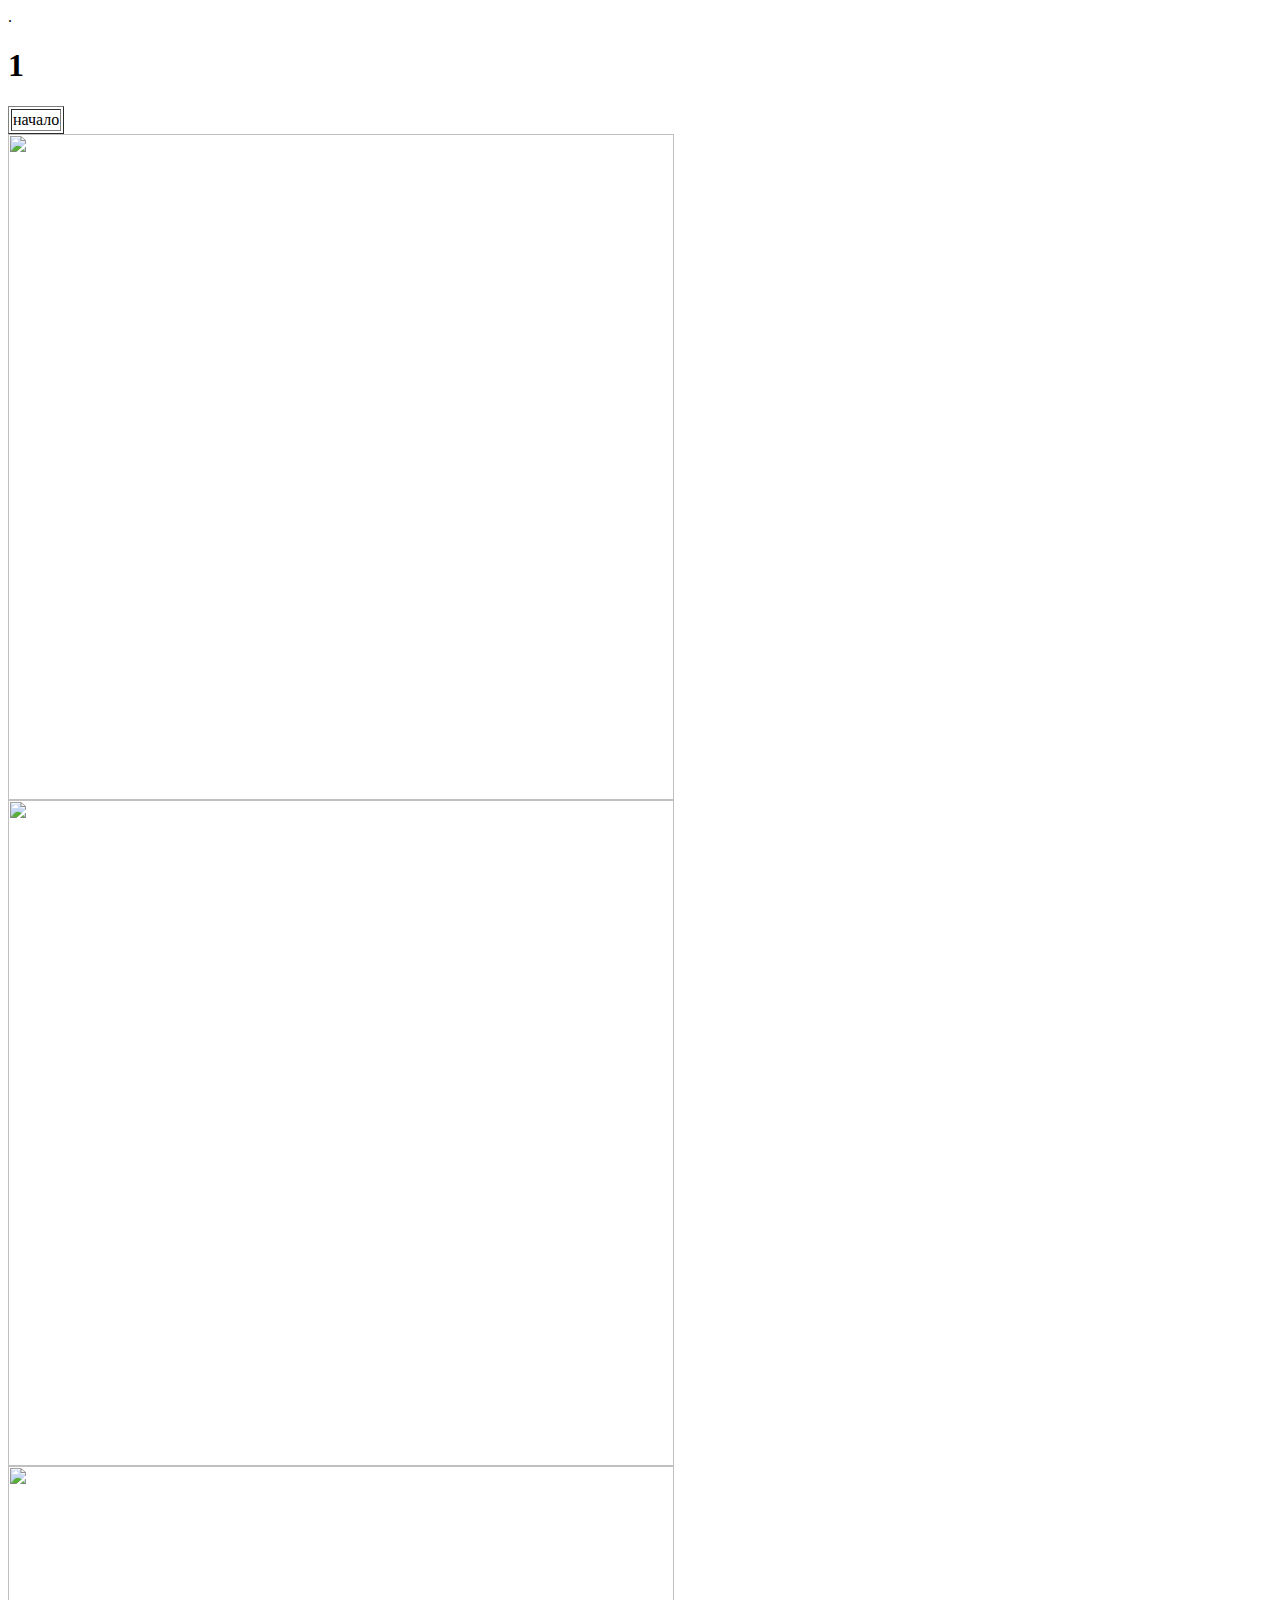
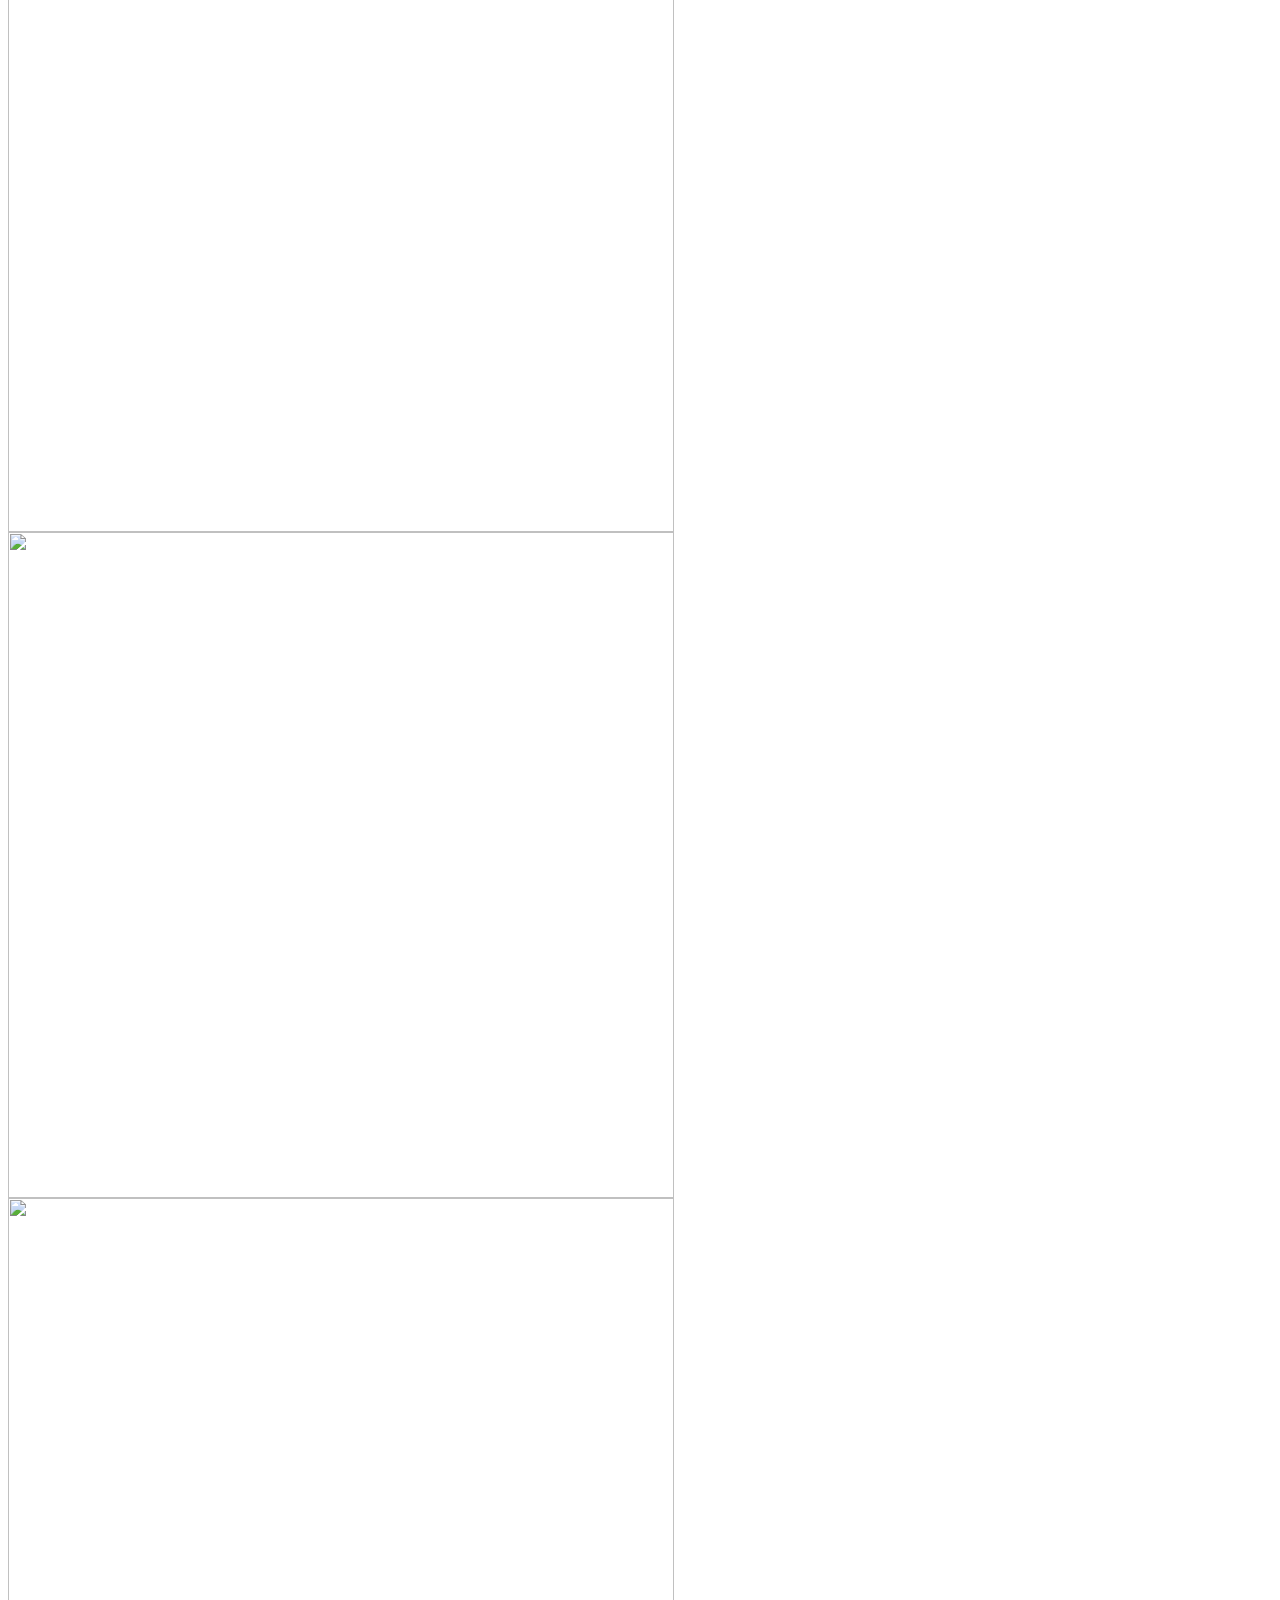
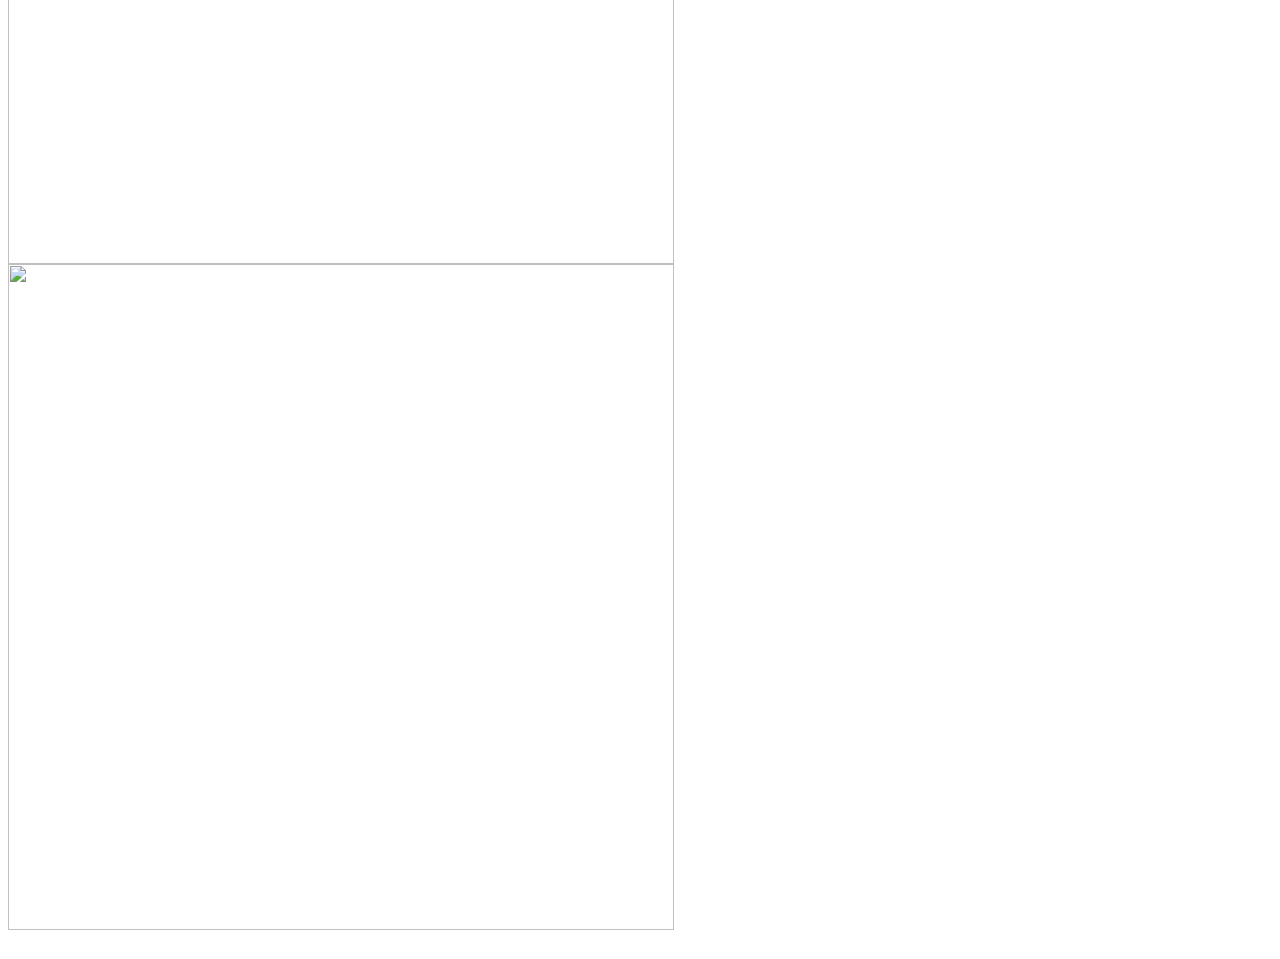
==== index.html @ 6d5b41a7 "Update index.html" ====
.<!DOCTYPE html>
<html lang="en" dir="ltr">
  <head>
    <style>
{
color:green;background-color:black;
      }
    </style>
    <h1>1<h1>
    <meta charset="utf-8">
    <title>ты лох </title>
  </head>
  <body> 
    <table border="1">
      <thead>
        <tr>
          <td>
            начало
            </td>
          </tr>
        </thead>
    </table>
  </body>
<img src="https://i.pinimg.com/736x/12/e9/c6/12e9c655f1fc949c218ffde2e3d078bb.jpg" width="666">
<img src="http://img.crazys.info/files/i/2012.7.2/1341231973_z_112b6e98.jpg" width="666">
<img src="https://vk.vkfaces.com/855532/v855532285/e5294/8OFwk9pnLqw.jpg" width="666">
<img src="https://static.themoscowtimes.com/image/1360/fc/783c085a253c482b8134fe9de4907f7c.jpg" width="666">
<img src="https://thirdhour.org/wp-content/uploads/2017/10/Computer-Guy.png" width="666">
<img src="https://w7.pngwing.com/pngs/441/26/png-transparent-internet-troll-know-your-meme-hugh-neutron-judy-neutron-carl-wheezer-meme-thinking-white-child-face.png" width="666">
<img src="">
<img src="">
</html>
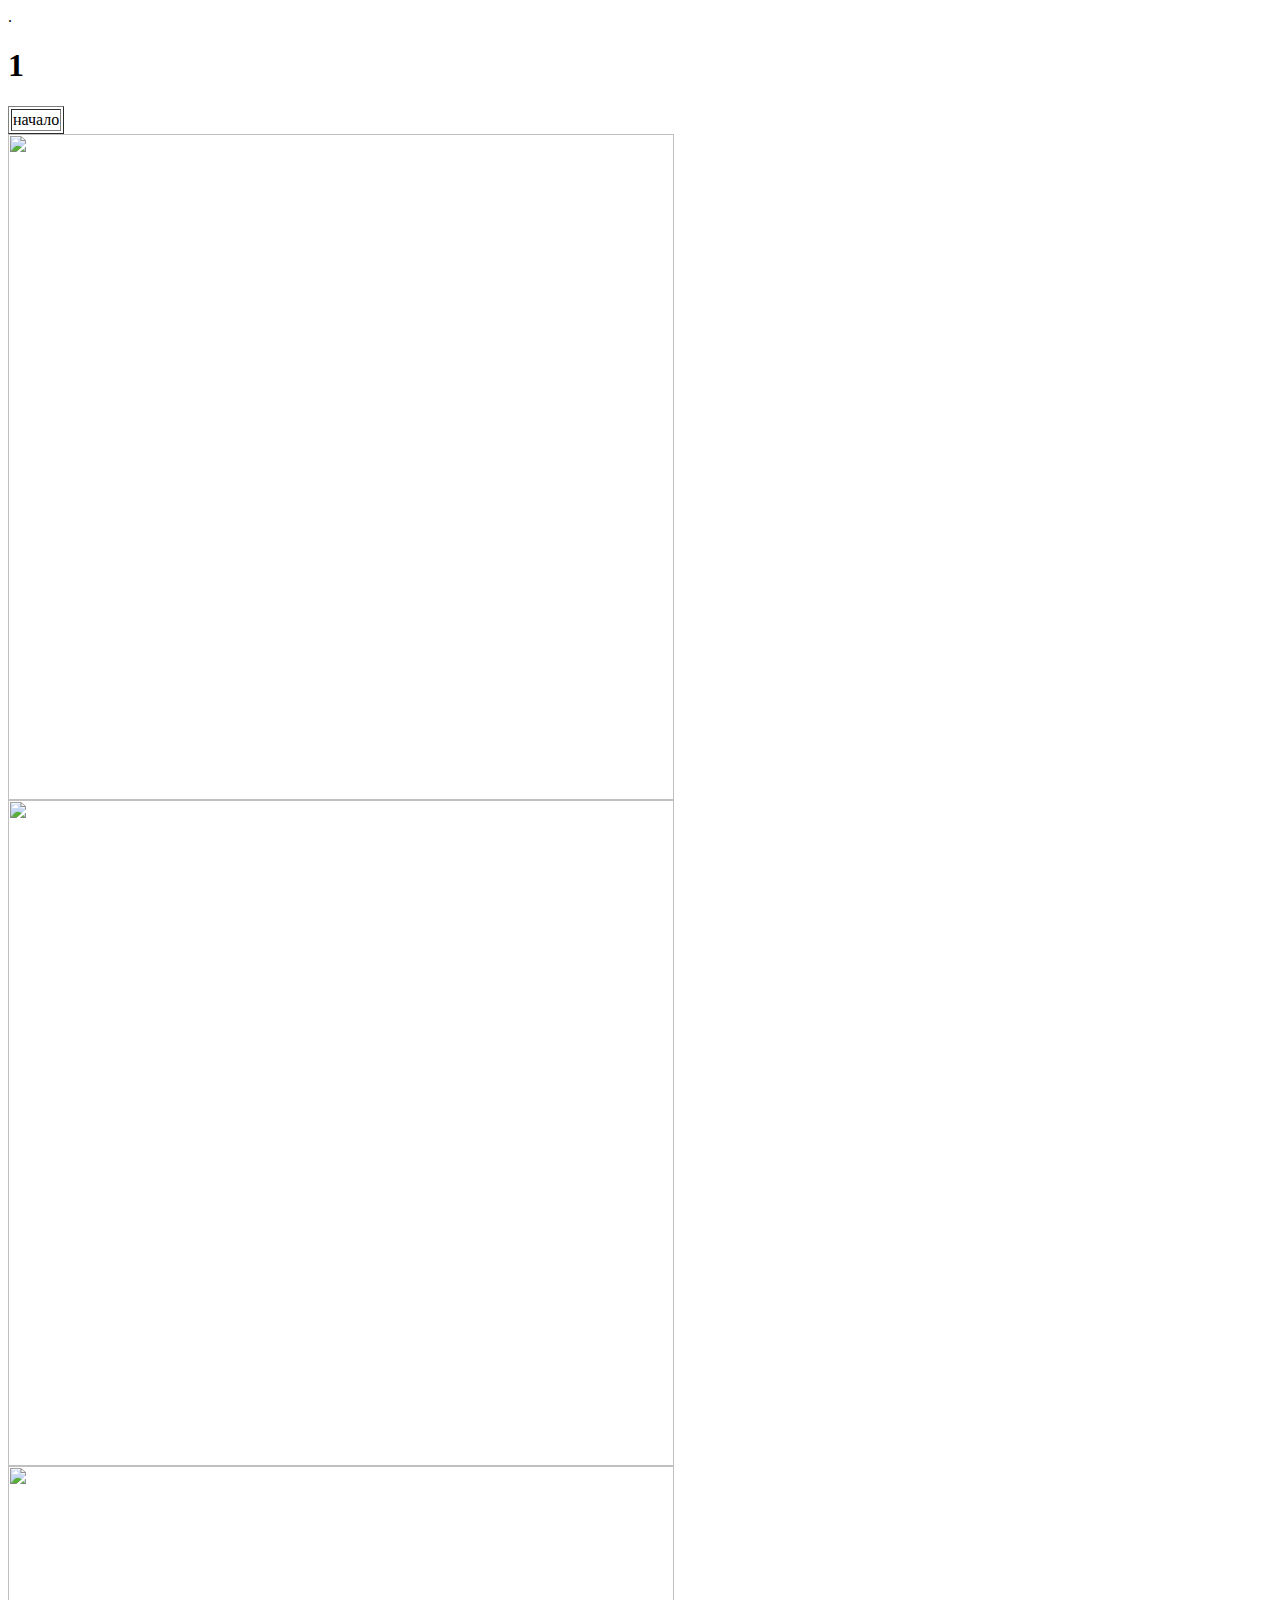
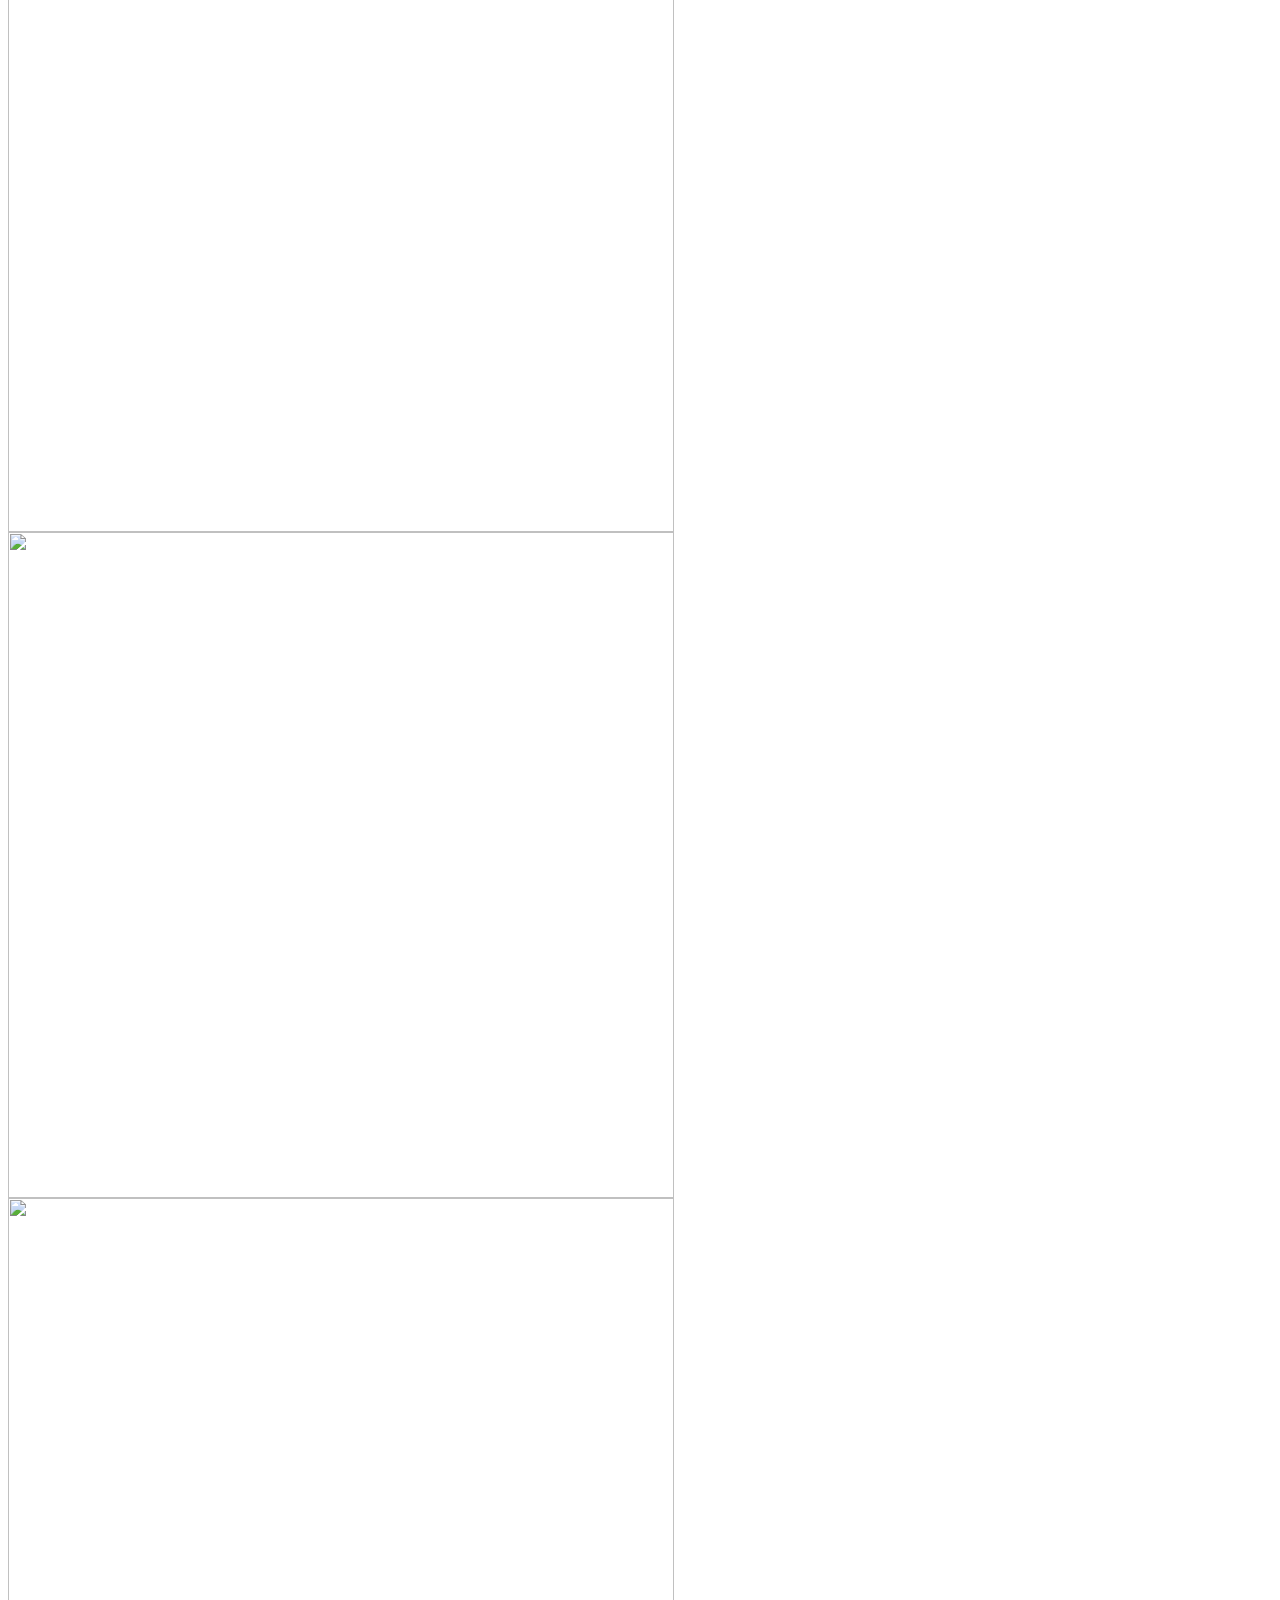
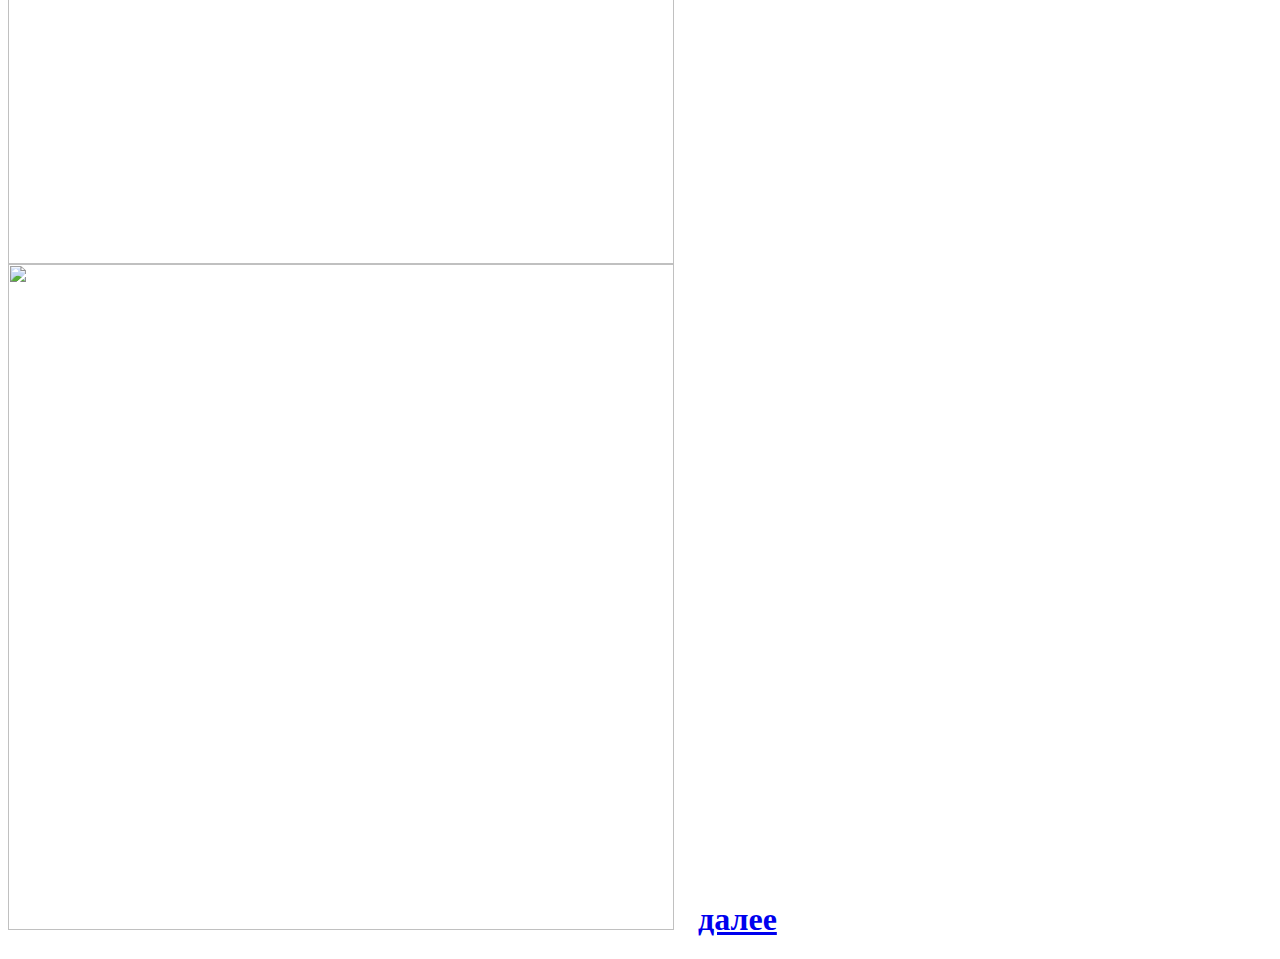
==== commit 4627b5e8: "Update index.html" ====
--- a/index.html
+++ b/index.html
@@ -30,4 +30,5 @@
 <img src="https://w7.pngwing.com/pngs/441/26/png-transparent-internet-troll-know-your-meme-hugh-neutron-judy-neutron-carl-wheezer-meme-thinking-white-child-face.png" width="666">
 <img src="">
 <img src="">
+      <a href="https://pasha223.github.io/fhtml/2html">далее</a>
 </html>
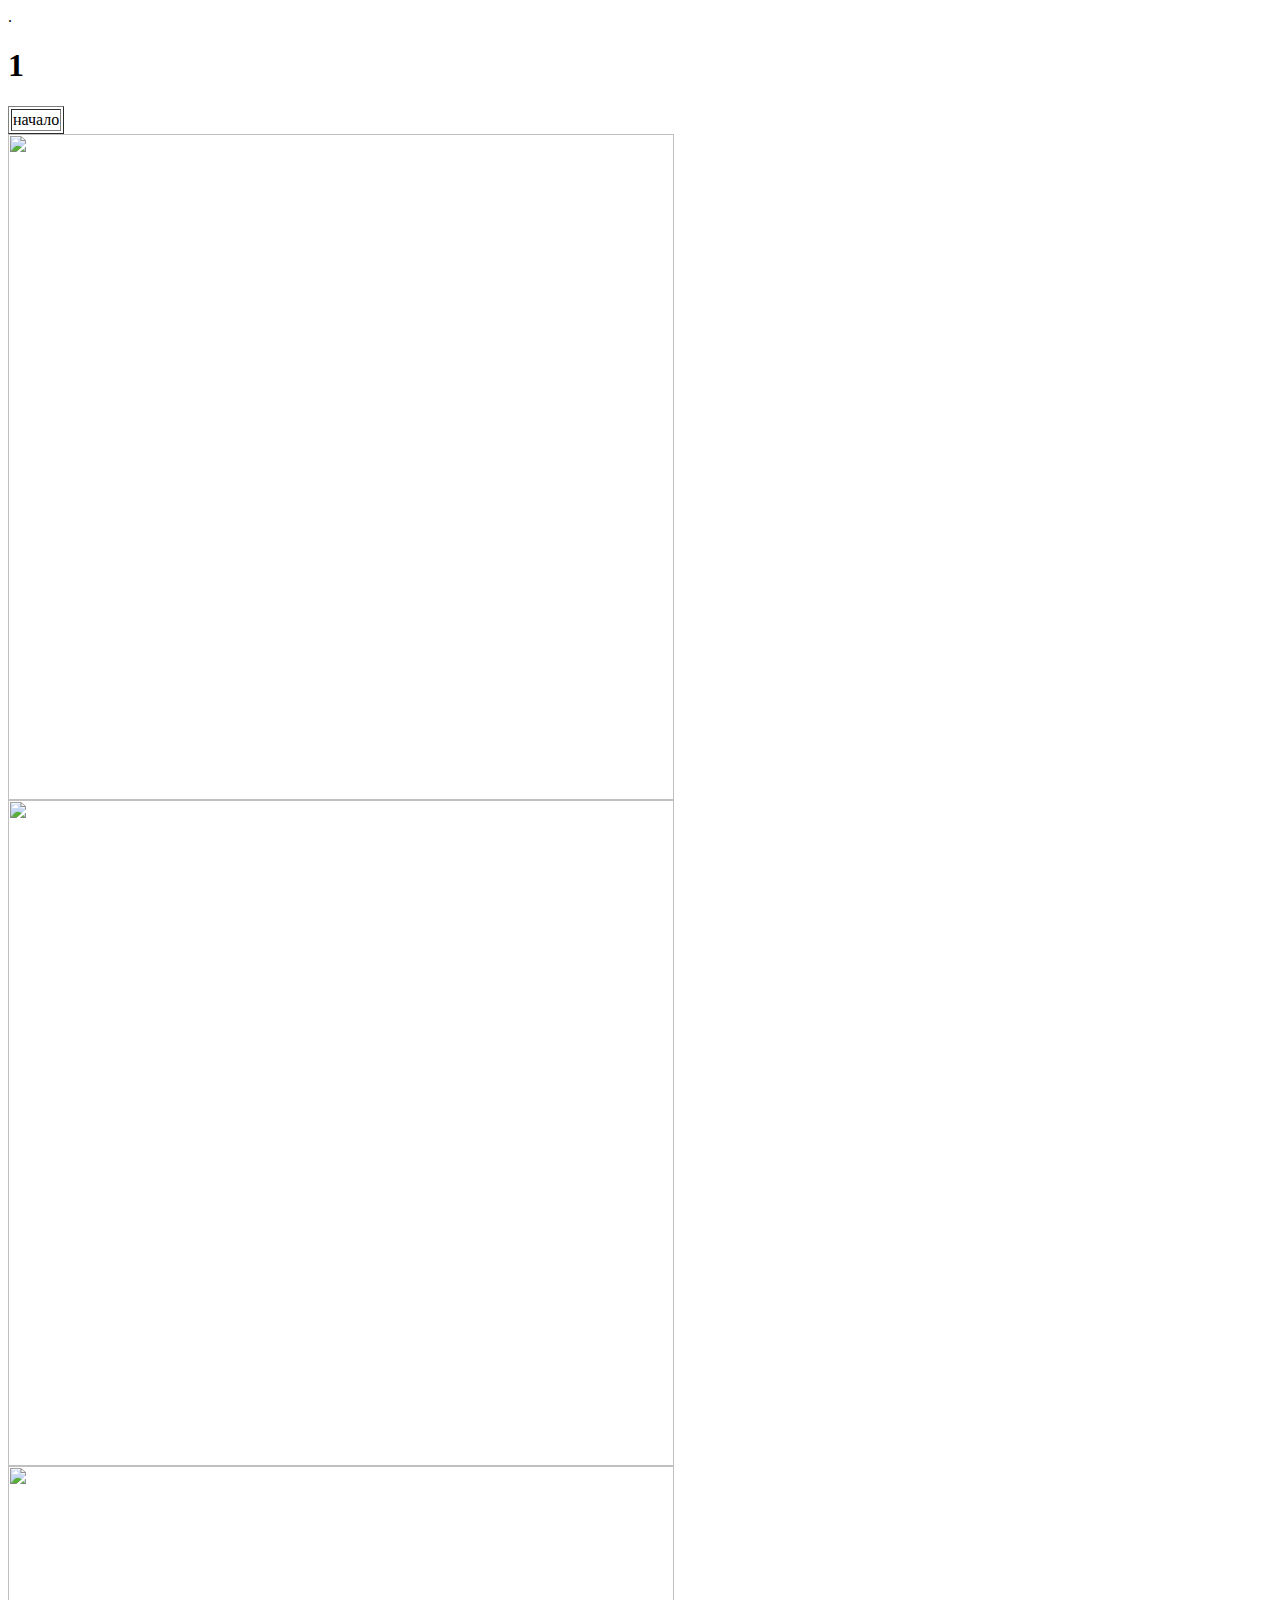
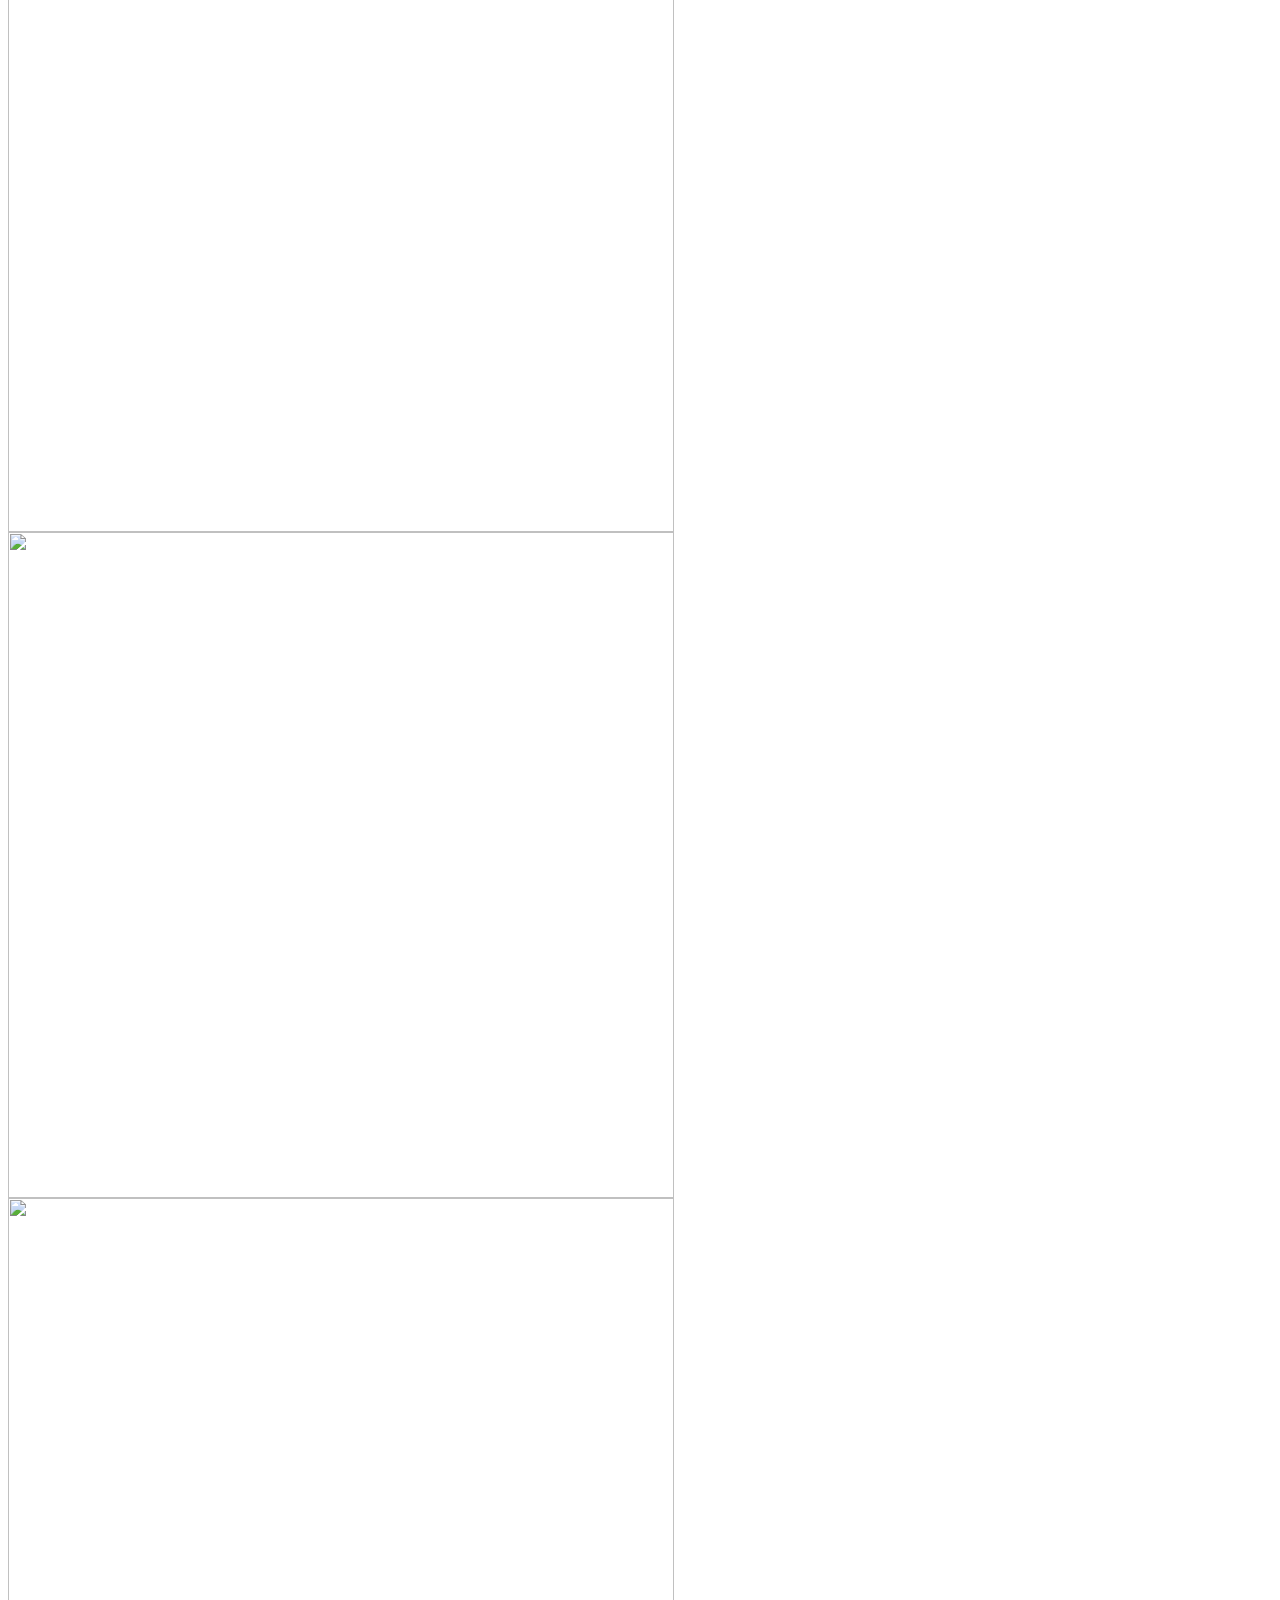
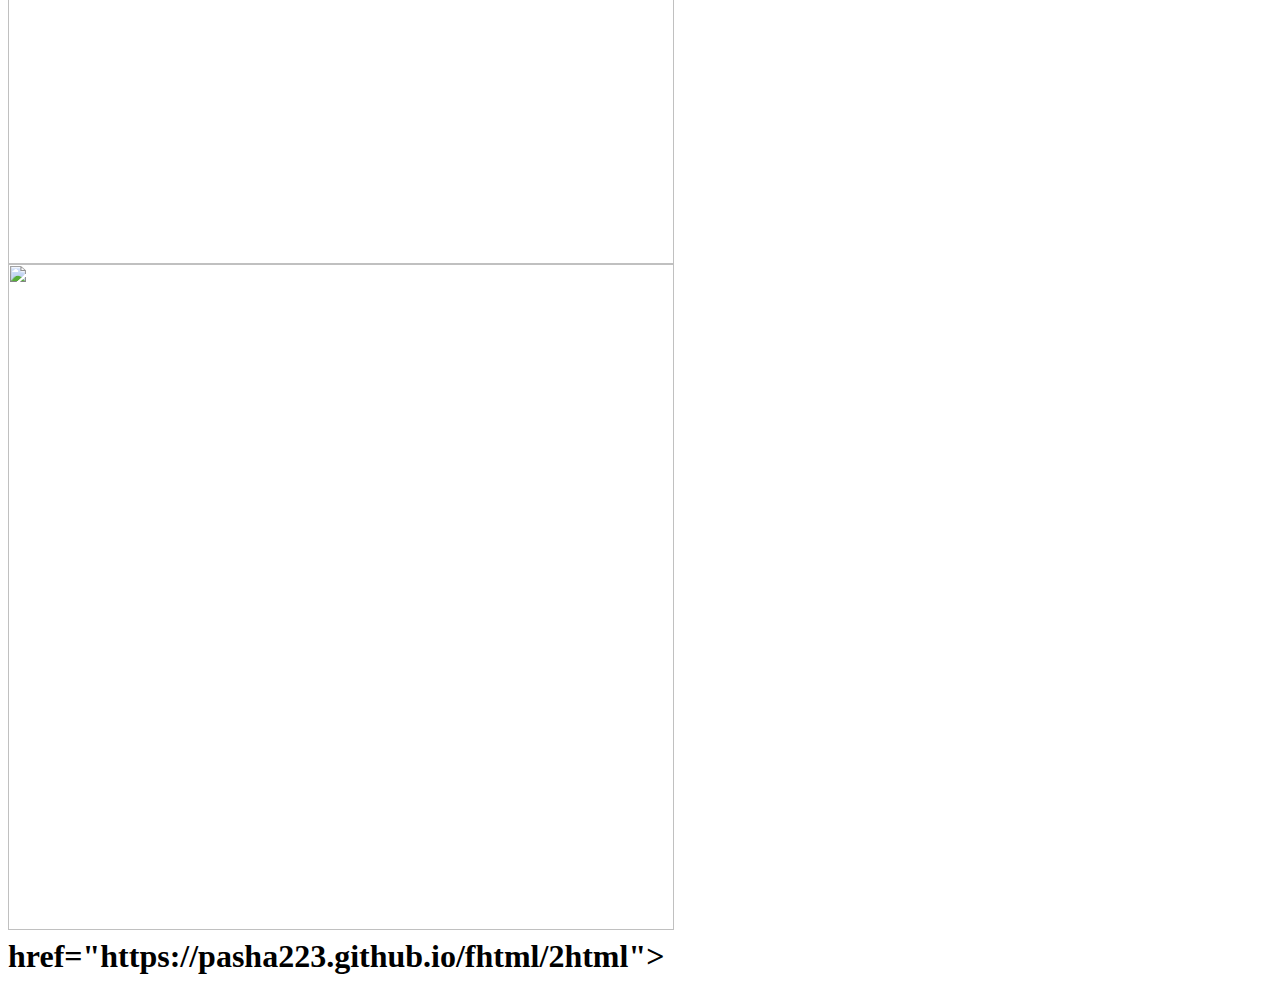
==== commit 37238415: "Update index.html" ====
--- a/index.html
+++ b/index.html
@@ -30,5 +30,5 @@
 <img src="https://w7.pngwing.com/pngs/441/26/png-transparent-internet-troll-know-your-meme-hugh-neutron-judy-neutron-carl-wheezer-meme-thinking-white-child-face.png" width="666">
 <img src="">
 <img src="">
-      <a href="https://pasha223.github.io/fhtml/2html">далее</a>
+      <a <img src="https://w7.pngwing.com/pngs/441/26/png-transparent-internet-troll-know-your-meme-hugh-neutron-judy-neutron-carl-wheezer-meme-thinking-white-child-face.png"> href="https://pasha223.github.io/fhtml/2html"></a>
 </html>
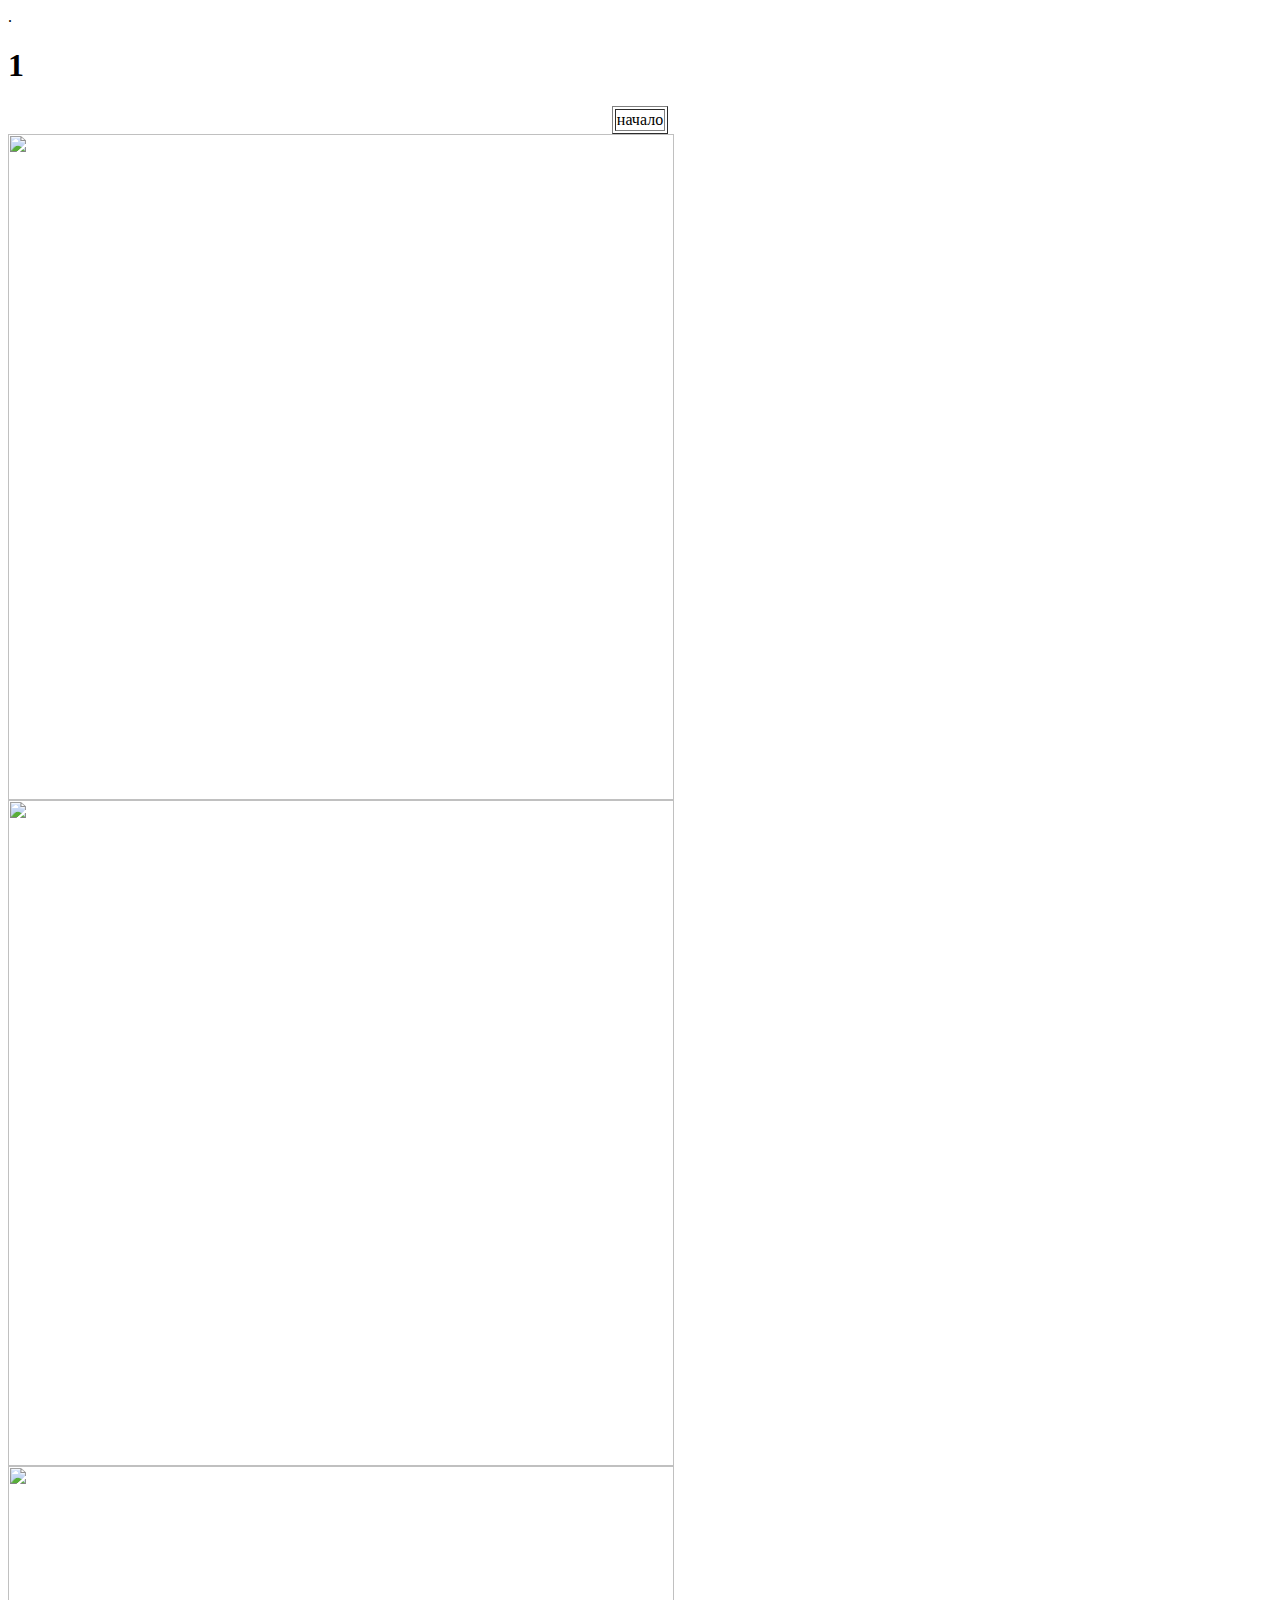
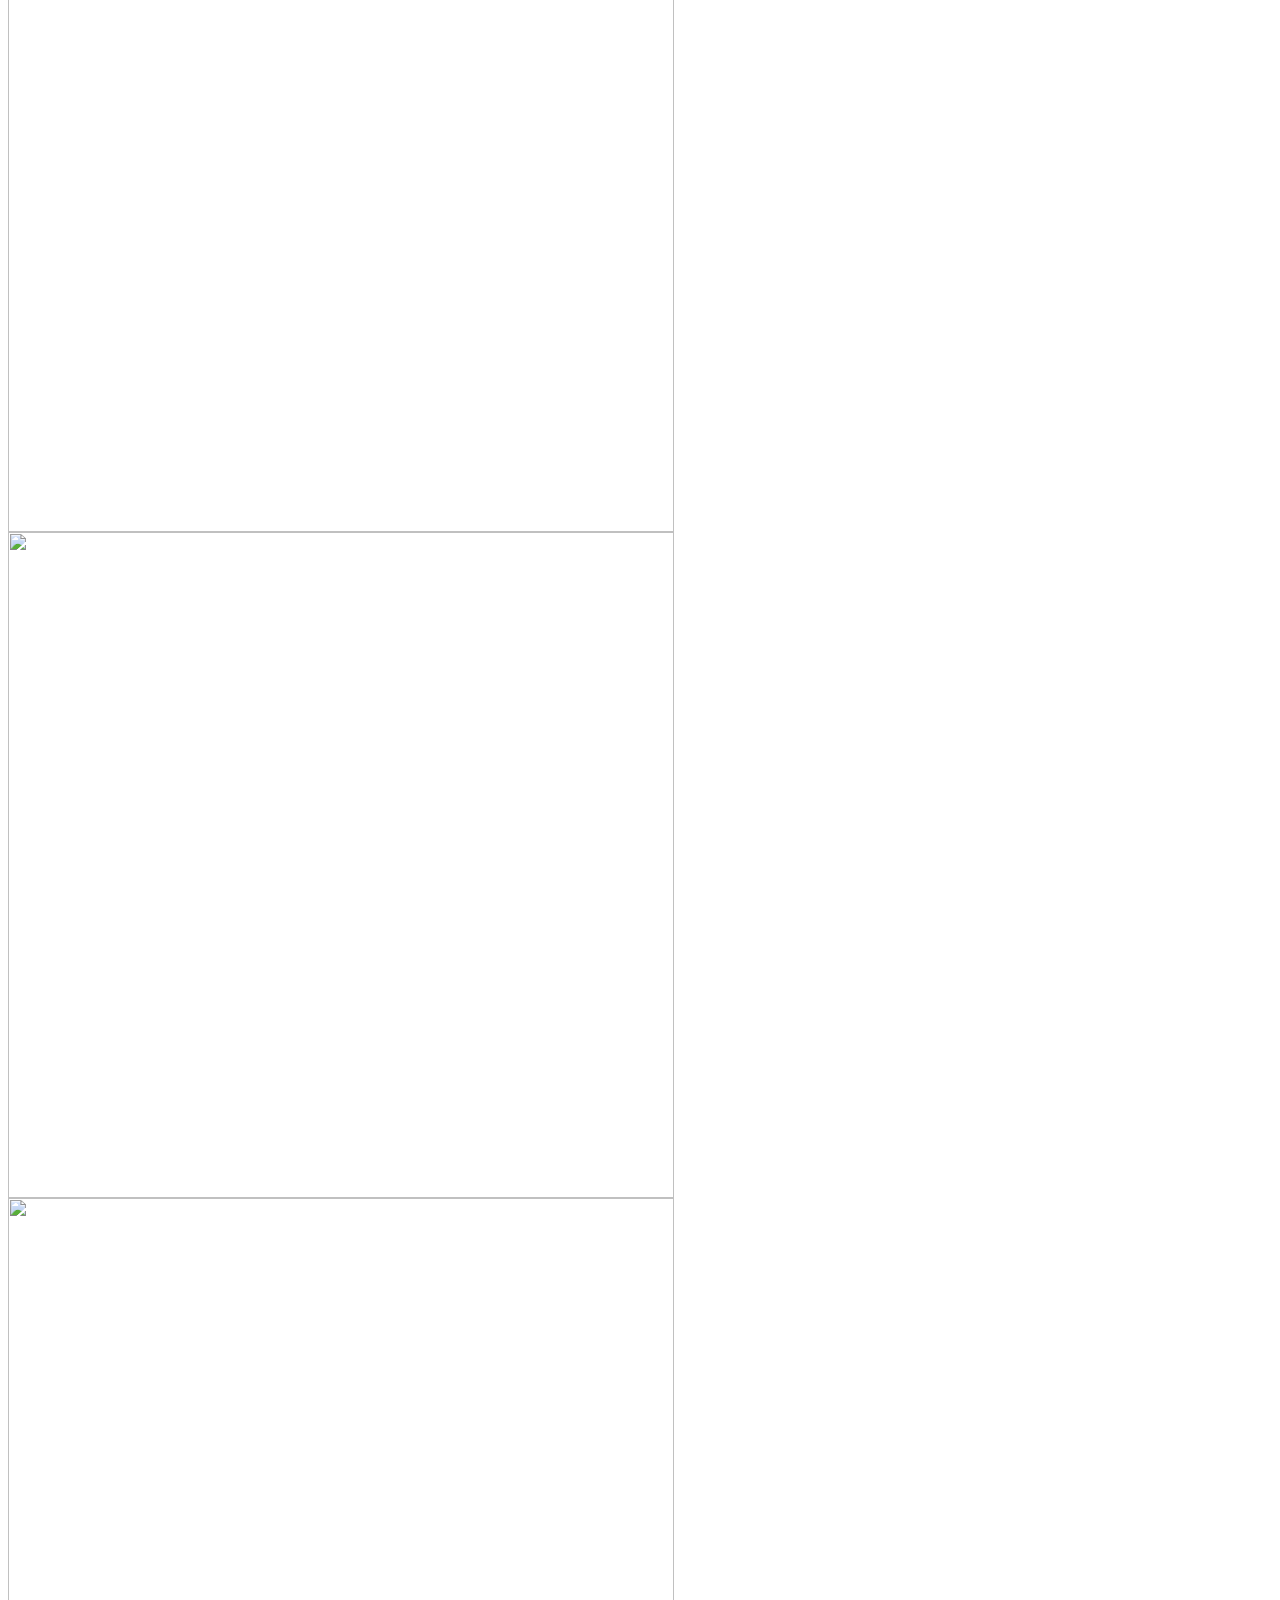
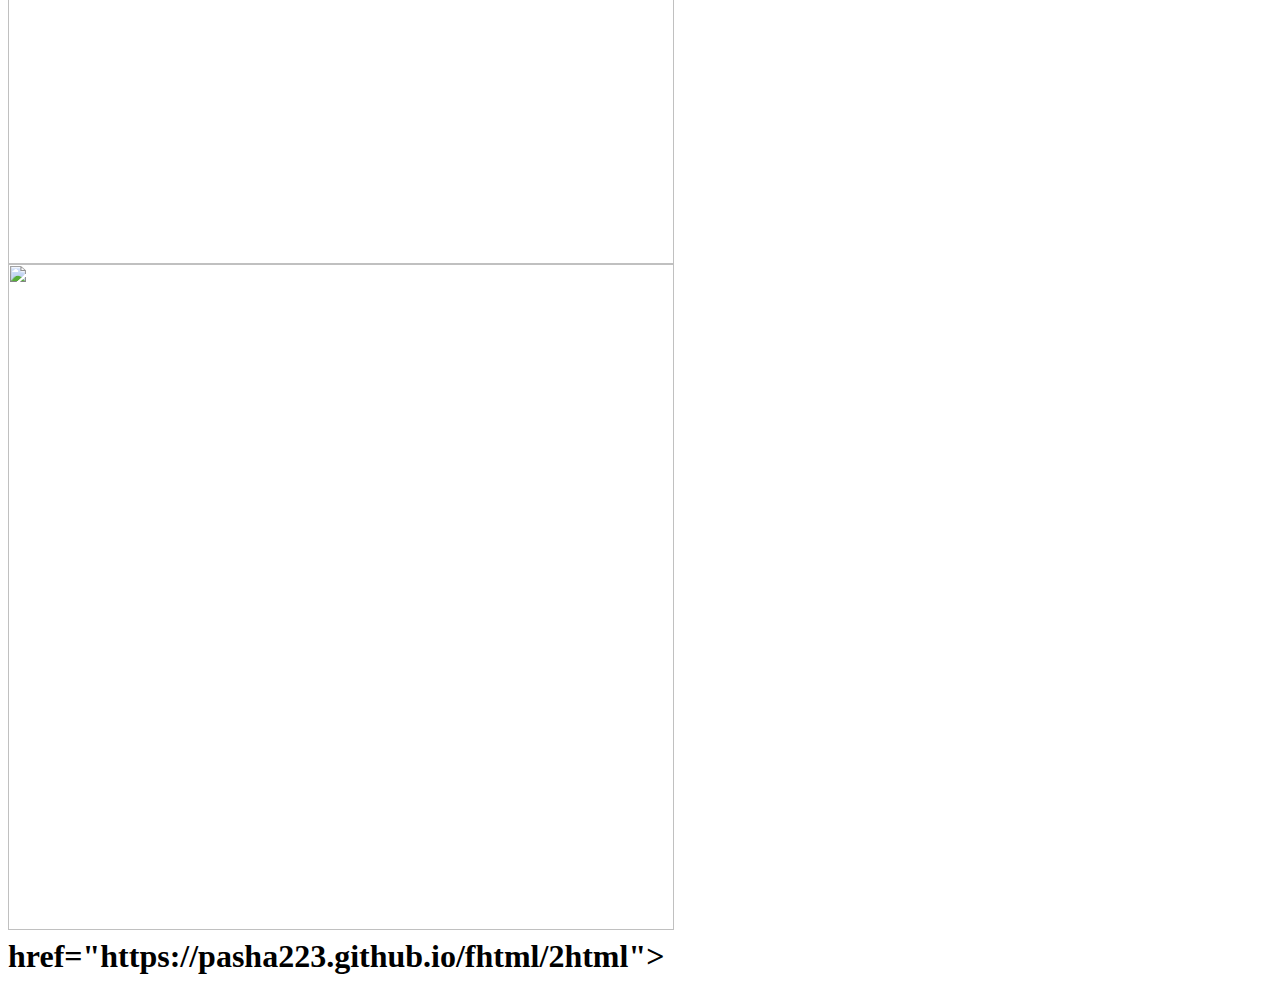
==== commit 4cb2d908: "Update index.html" ====
--- a/index.html
+++ b/index.html
@@ -12,7 +12,7 @@
     <title>ты лох </title>
   </head>
   <body> 
-    <table border="1">
+    <table align="center" border="1">
       <thead>
         <tr>
           <td>
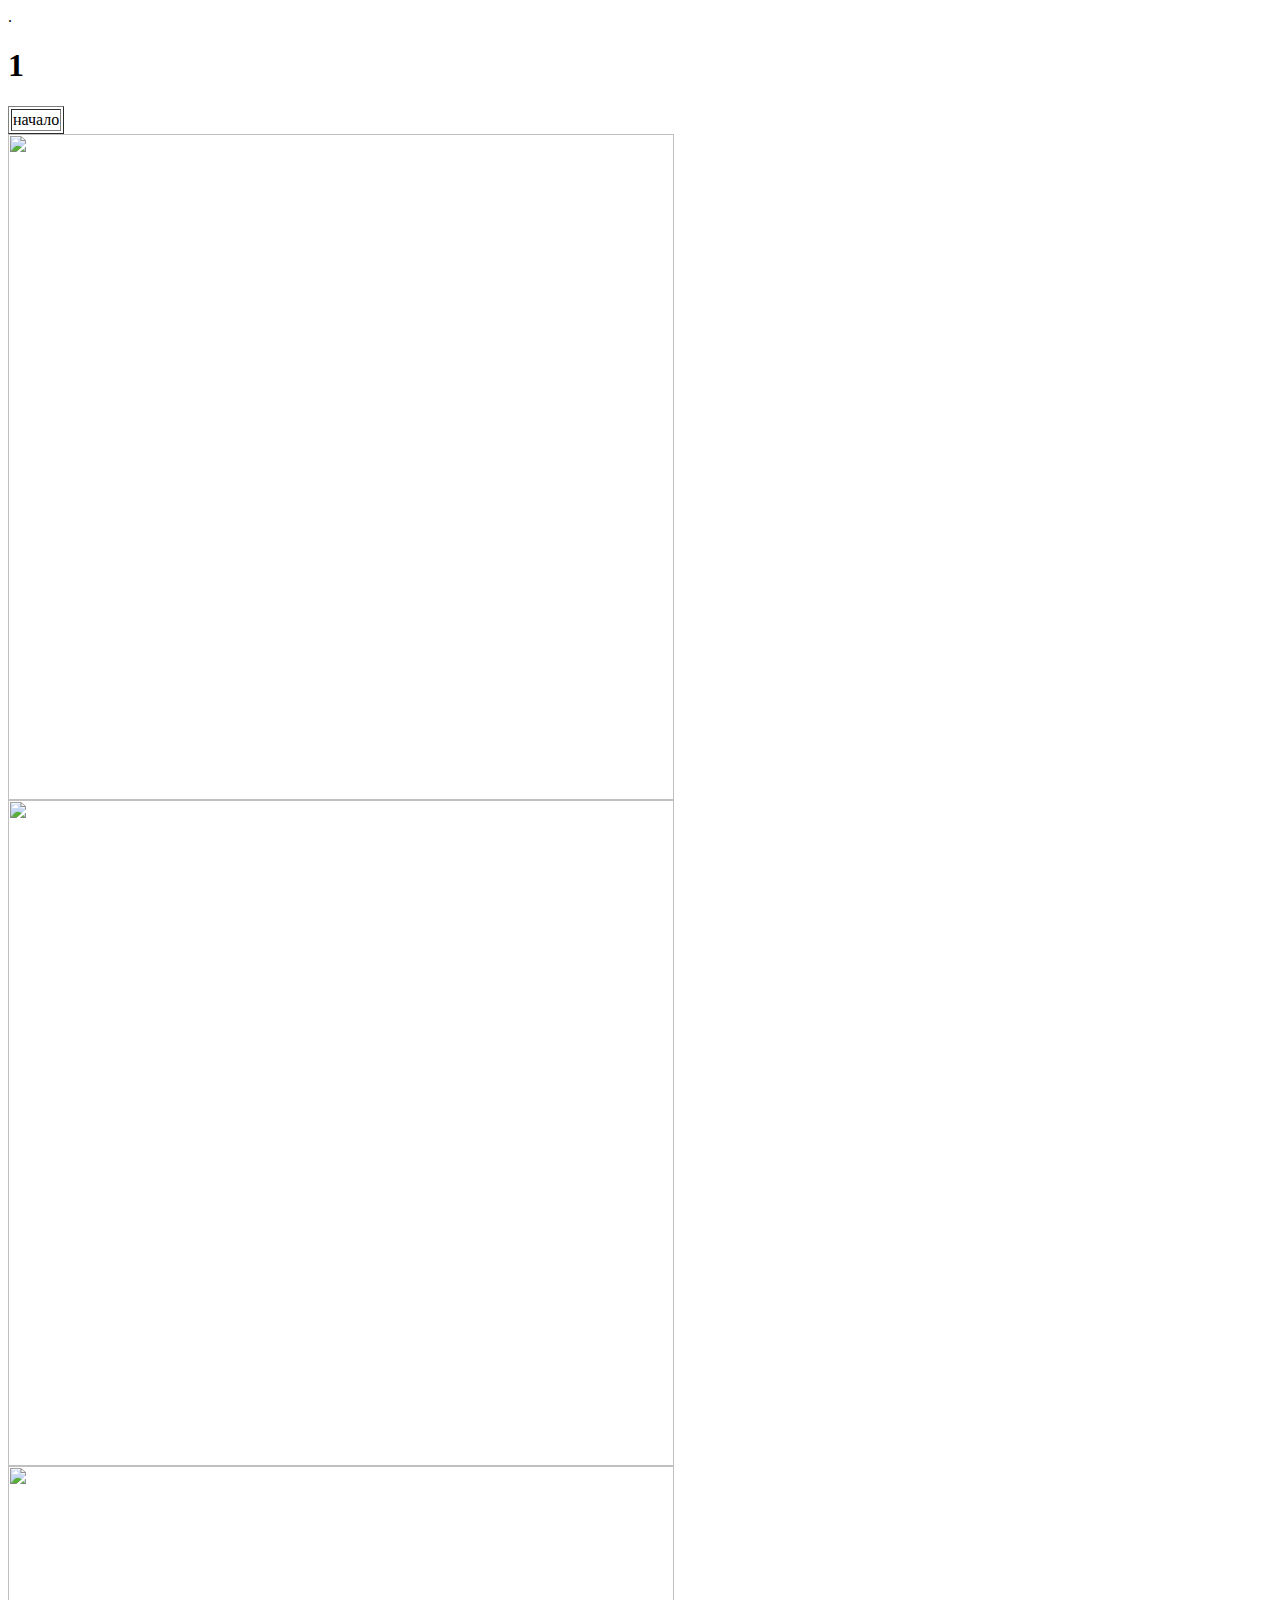
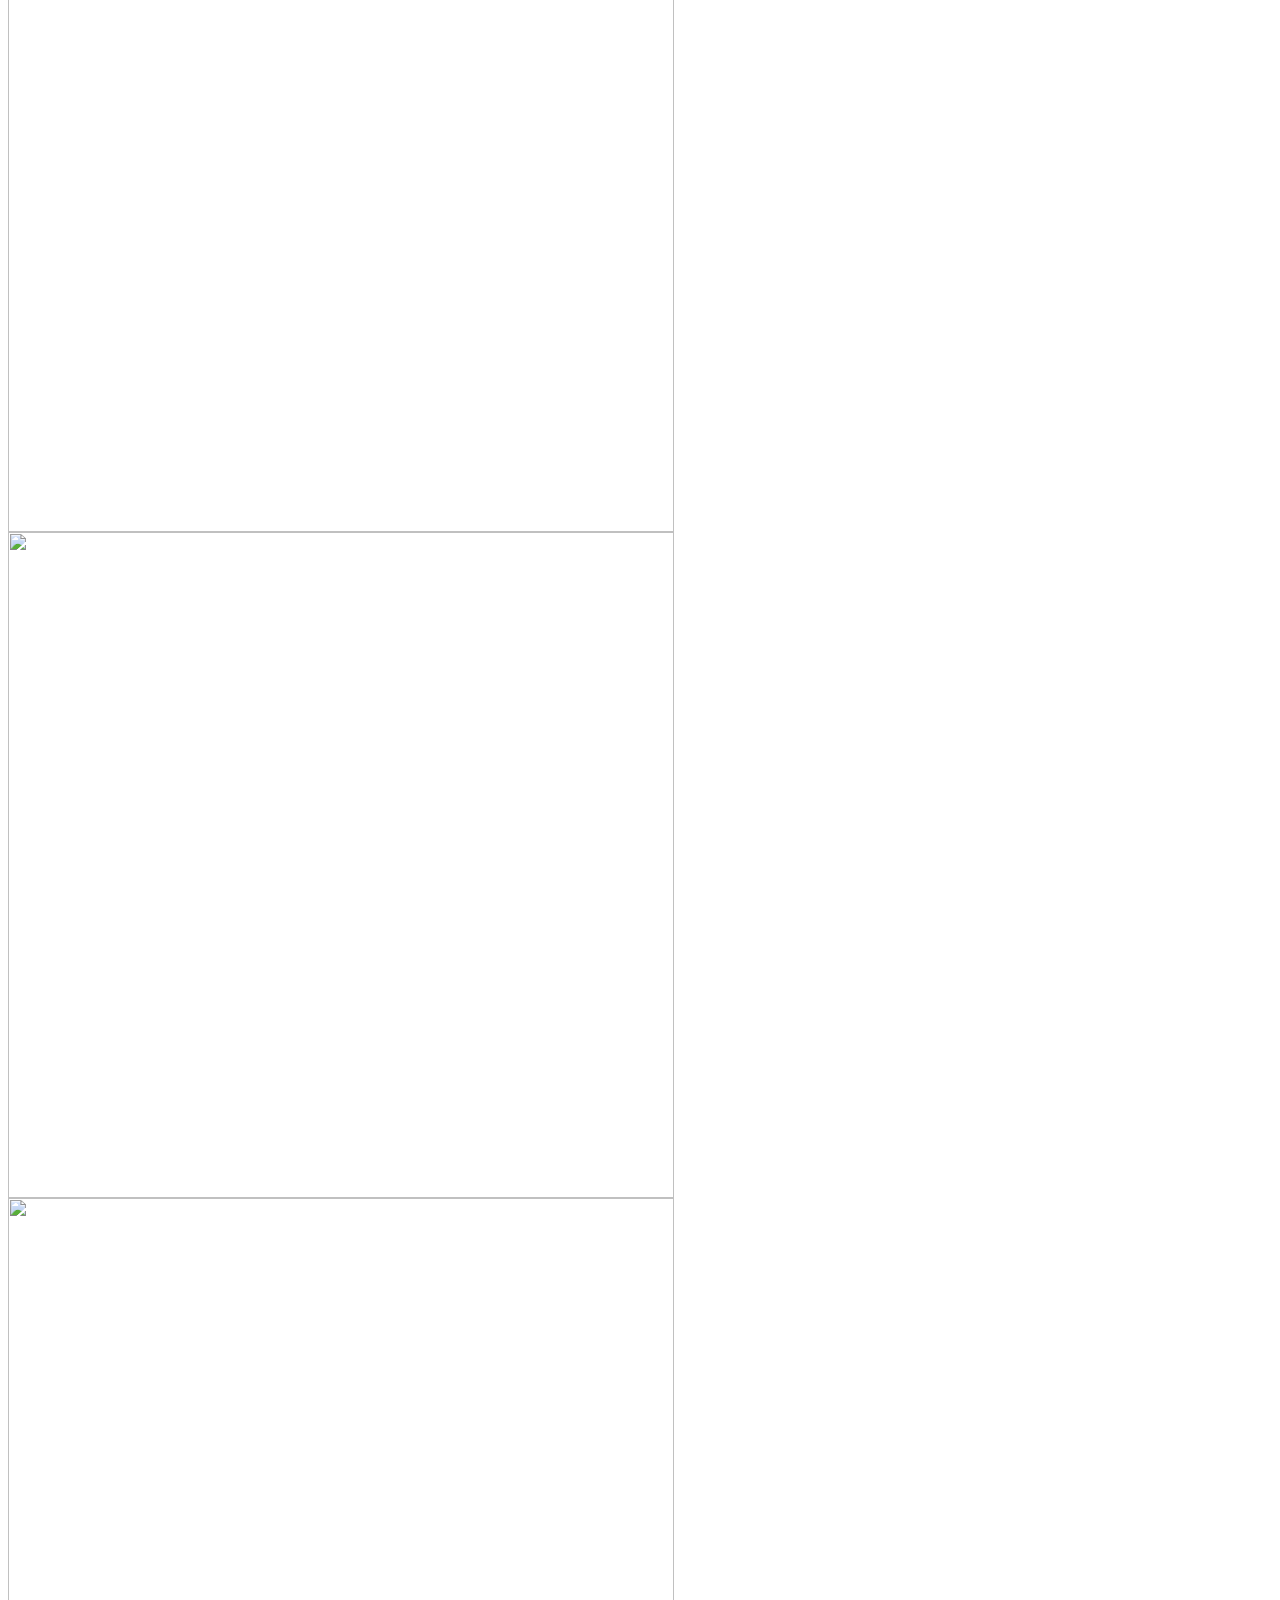
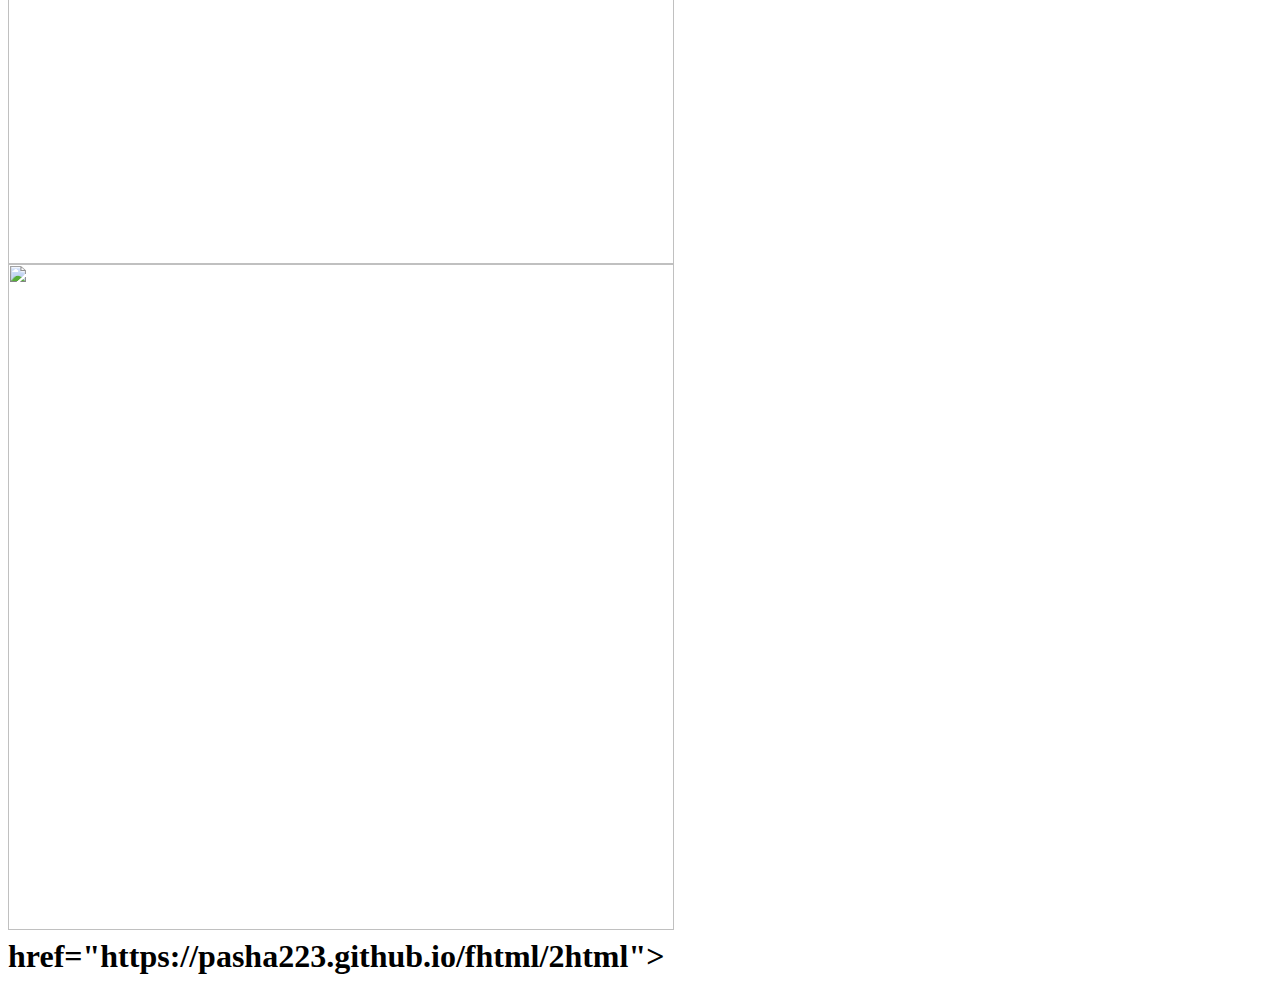
==== commit 944e3a64: "Update index.html" ====
--- a/index.html
+++ b/index.html
@@ -12,7 +12,7 @@
     <title>ты лох </title>
   </head>
   <body> 
-    <table align="center" border="1">
+    <table border="1">
       <thead>
         <tr>
           <td>
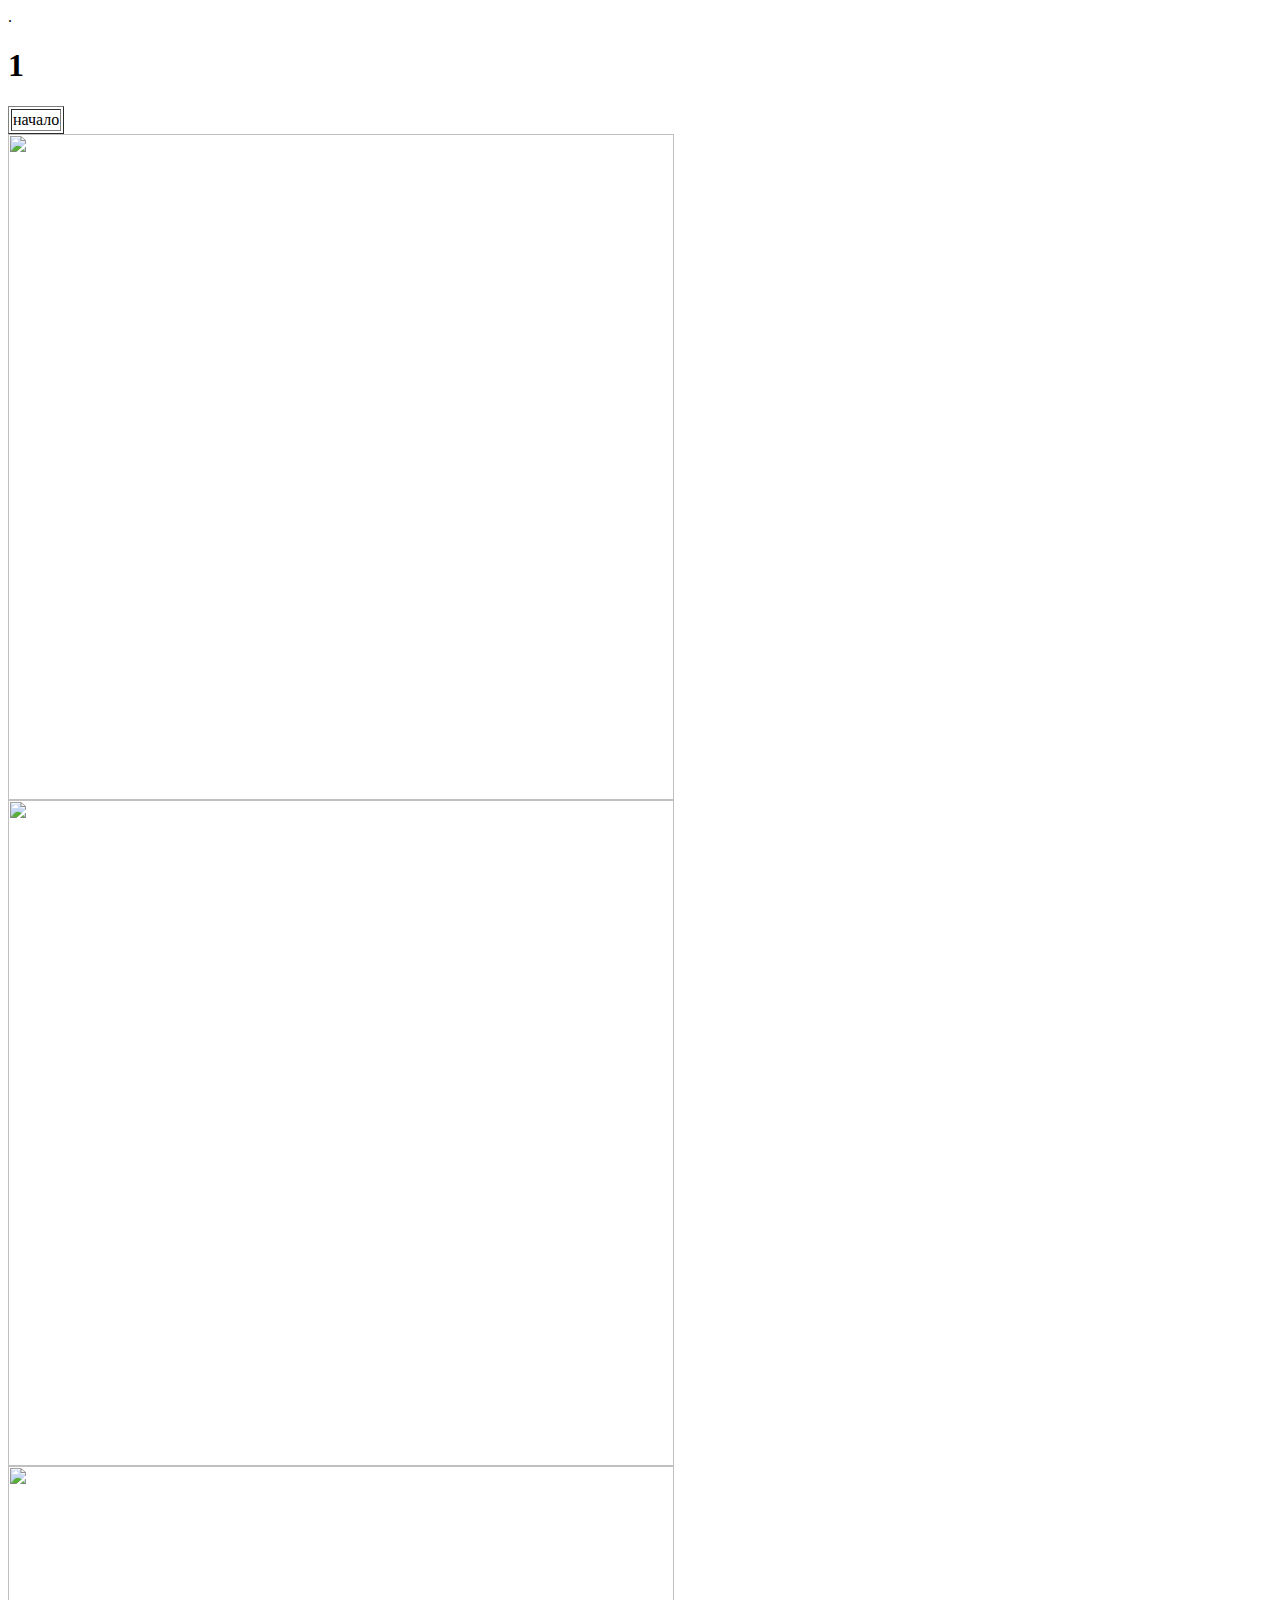
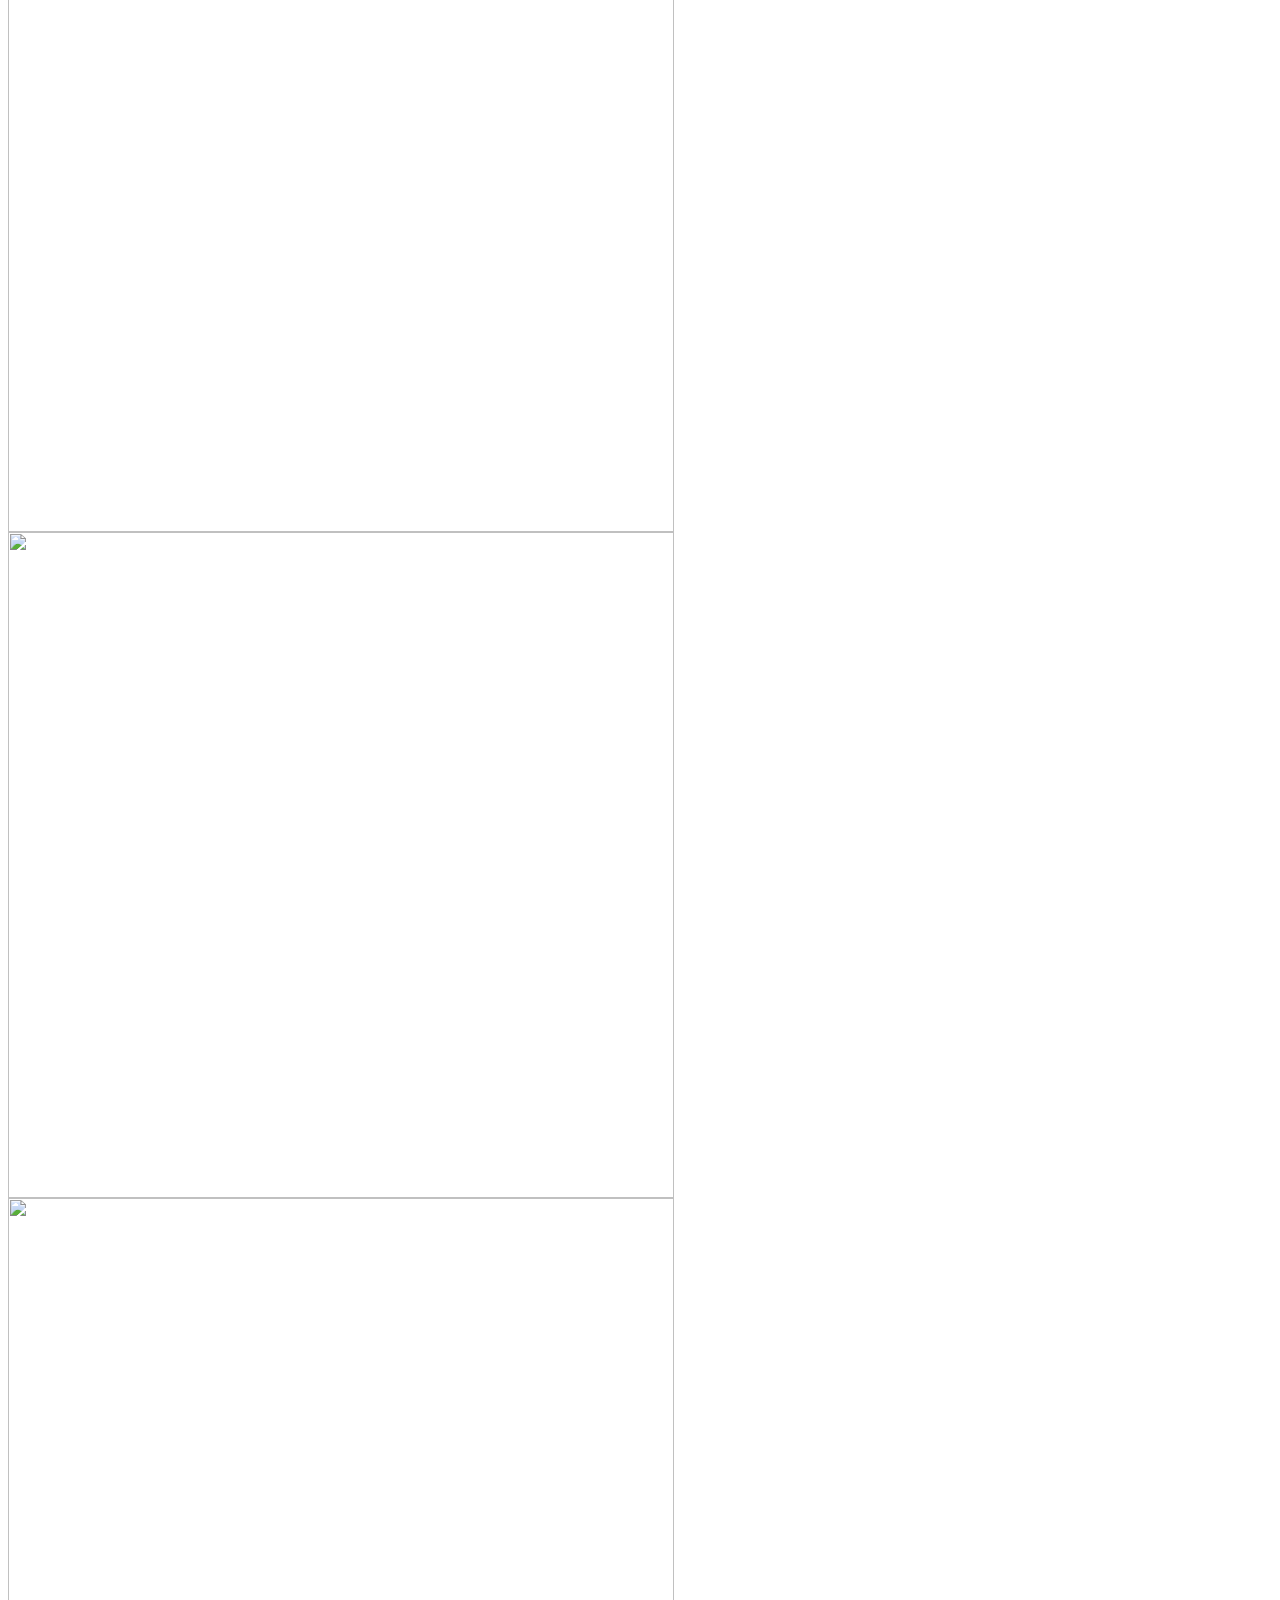
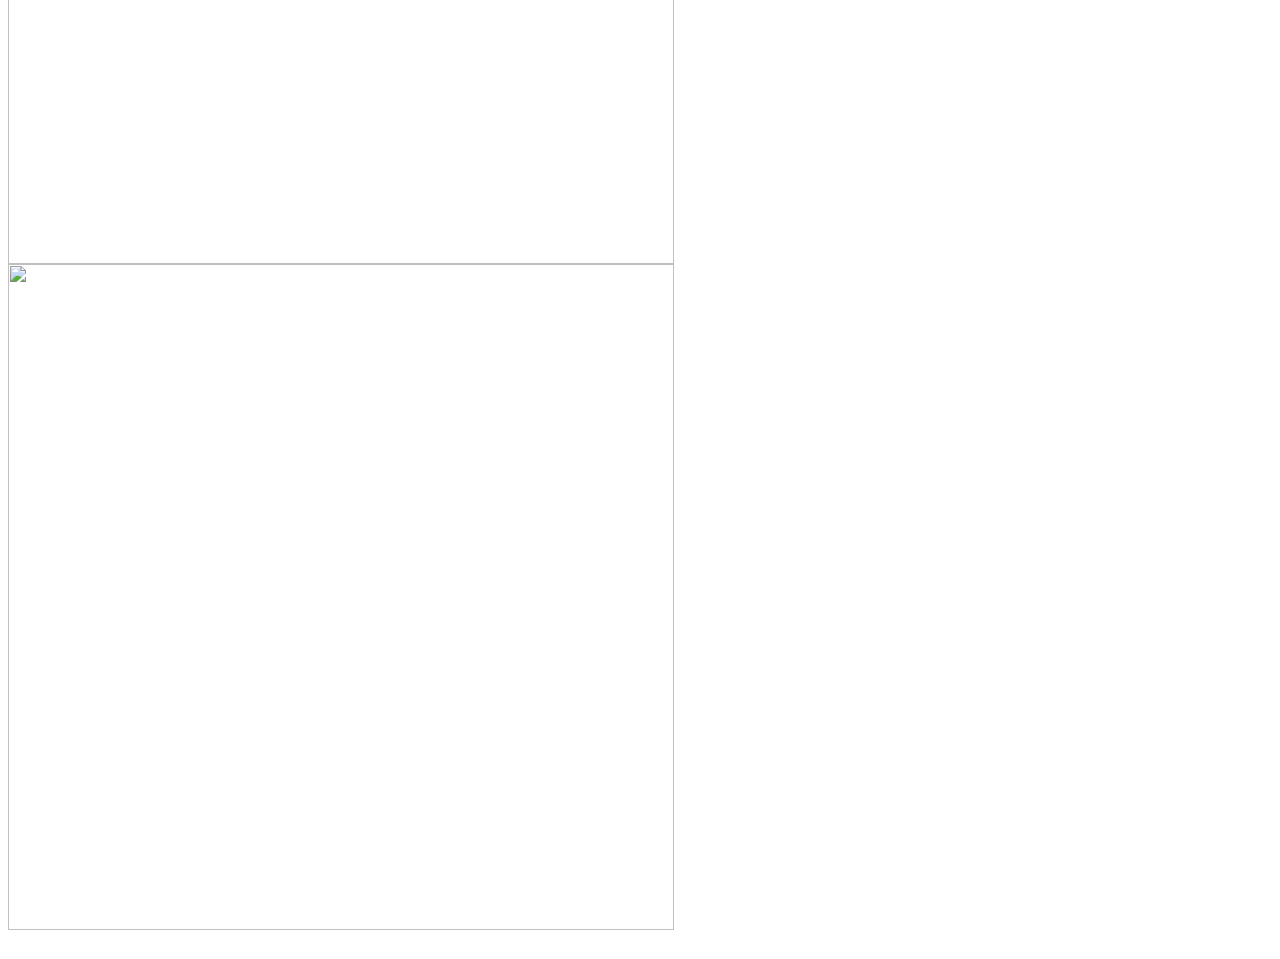
==== commit 4b1612c0: "Update index.html" ====
--- a/index.html
+++ b/index.html
@@ -30,5 +30,5 @@
 <img src="https://w7.pngwing.com/pngs/441/26/png-transparent-internet-troll-know-your-meme-hugh-neutron-judy-neutron-carl-wheezer-meme-thinking-white-child-face.png" width="666">
 <img src="">
 <img src="">
-      <a <img src="https://w7.pngwing.com/pngs/441/26/png-transparent-internet-troll-know-your-meme-hugh-neutron-judy-neutron-carl-wheezer-meme-thinking-white-child-face.png"> href="https://pasha223.github.io/fhtml/2html"></a>
+      <a href="https://pasha223.github.io/fhtml/2html"></a>
 </html>
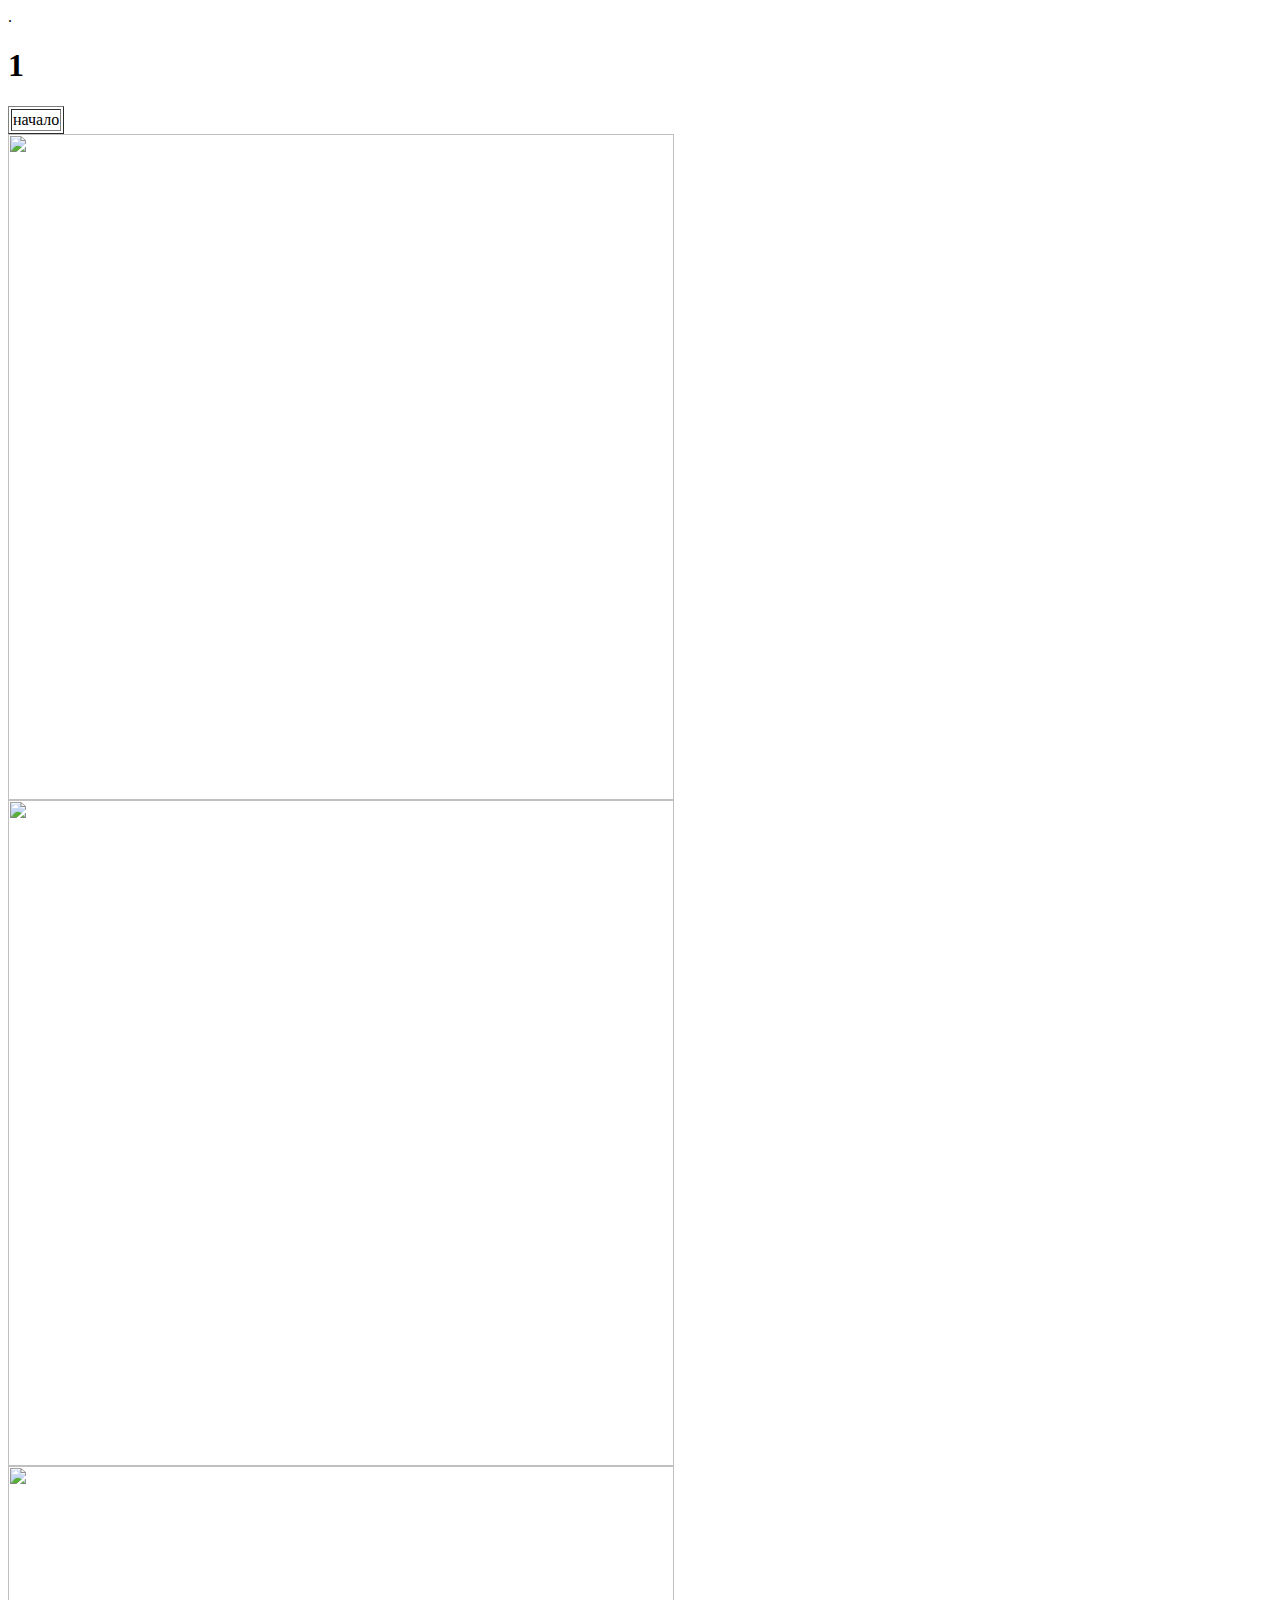
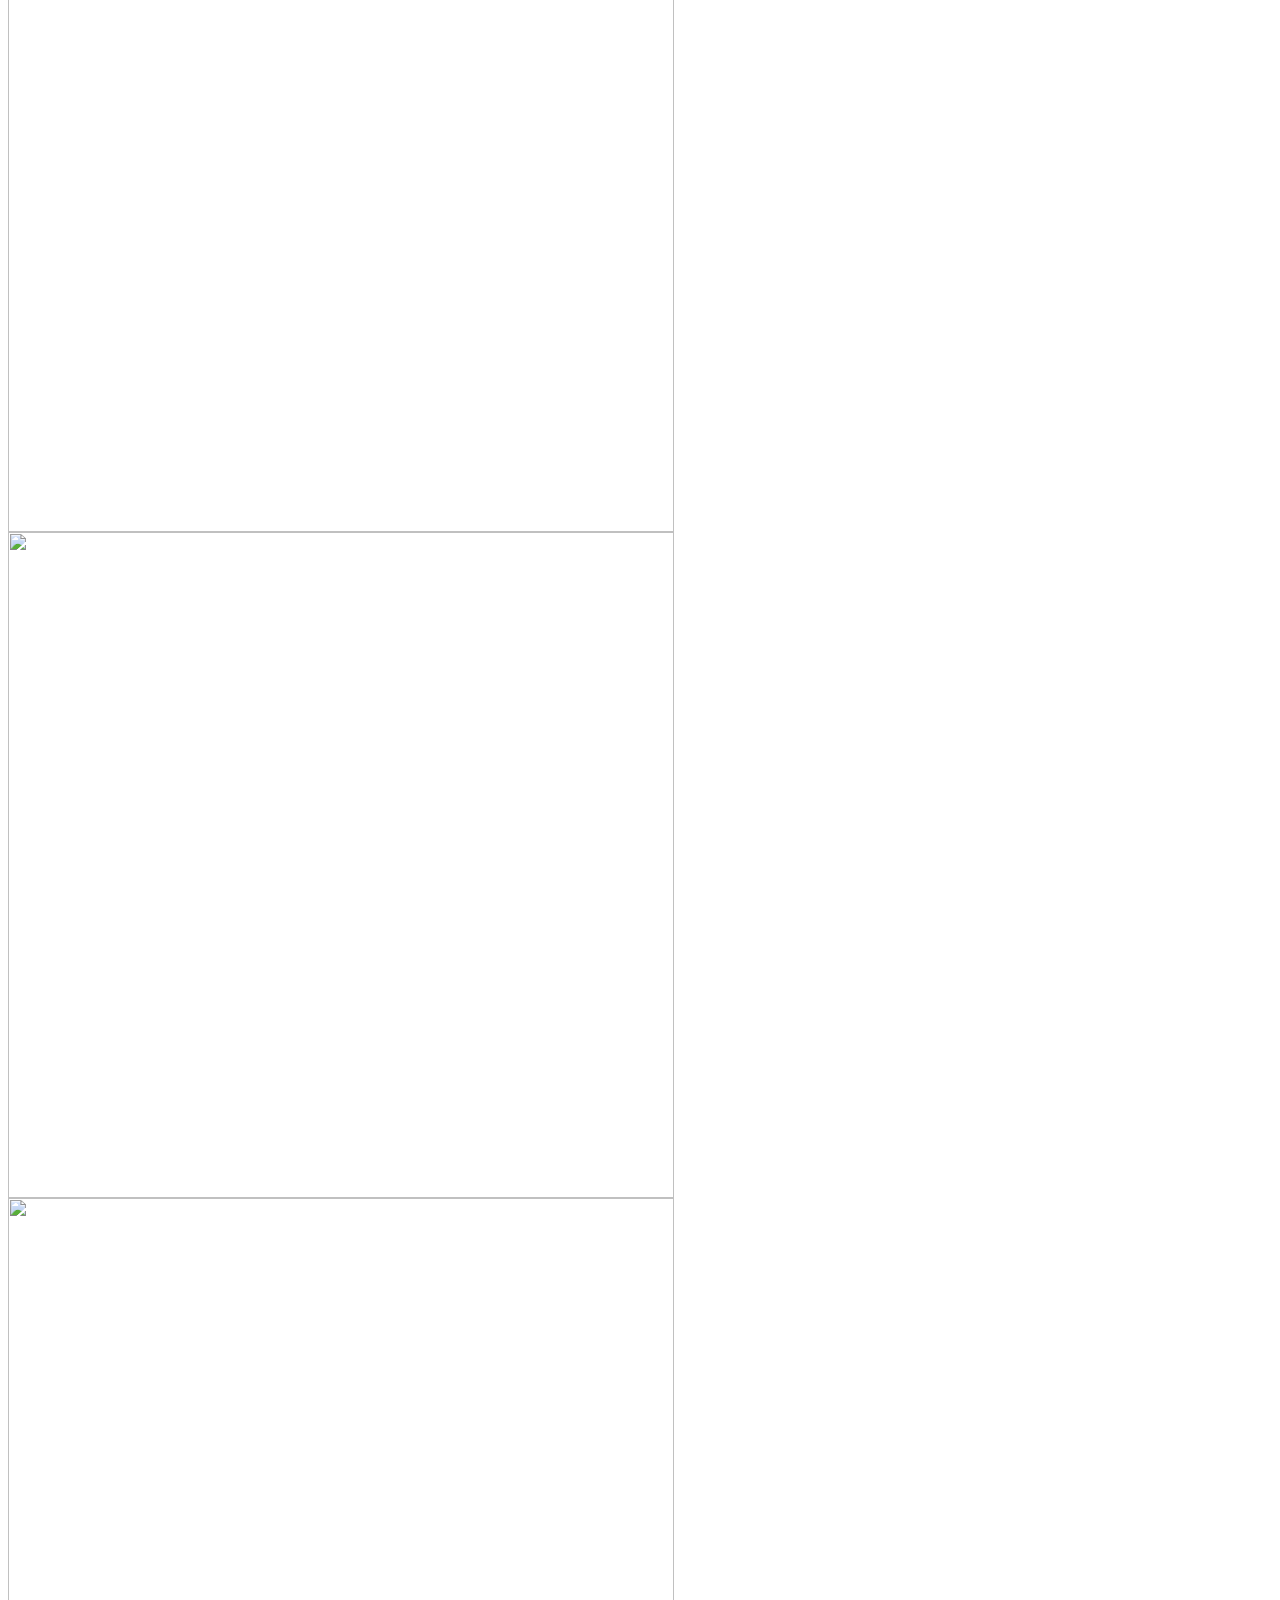
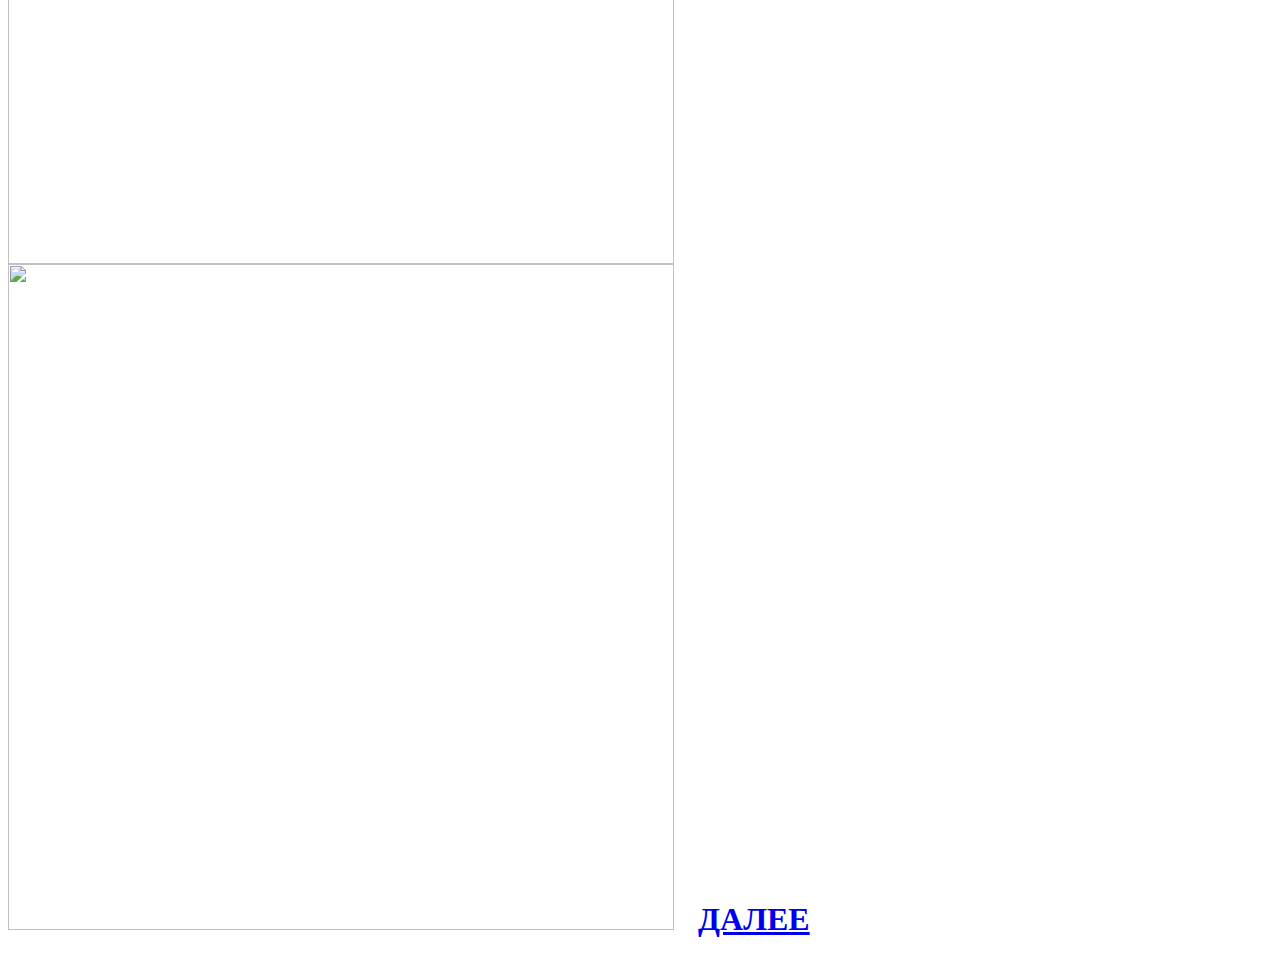
==== commit 821c7e0c: "Update index.html" ====
--- a/index.html
+++ b/index.html
@@ -30,5 +30,5 @@
 <img src="https://w7.pngwing.com/pngs/441/26/png-transparent-internet-troll-know-your-meme-hugh-neutron-judy-neutron-carl-wheezer-meme-thinking-white-child-face.png" width="666">
 <img src="">
 <img src="">
-      <a href="https://pasha223.github.io/fhtml/2html"></a>
+      <a href="https://pasha223.github.io/fhtml/2html">ДАЛЕЕ</a>
 </html>
